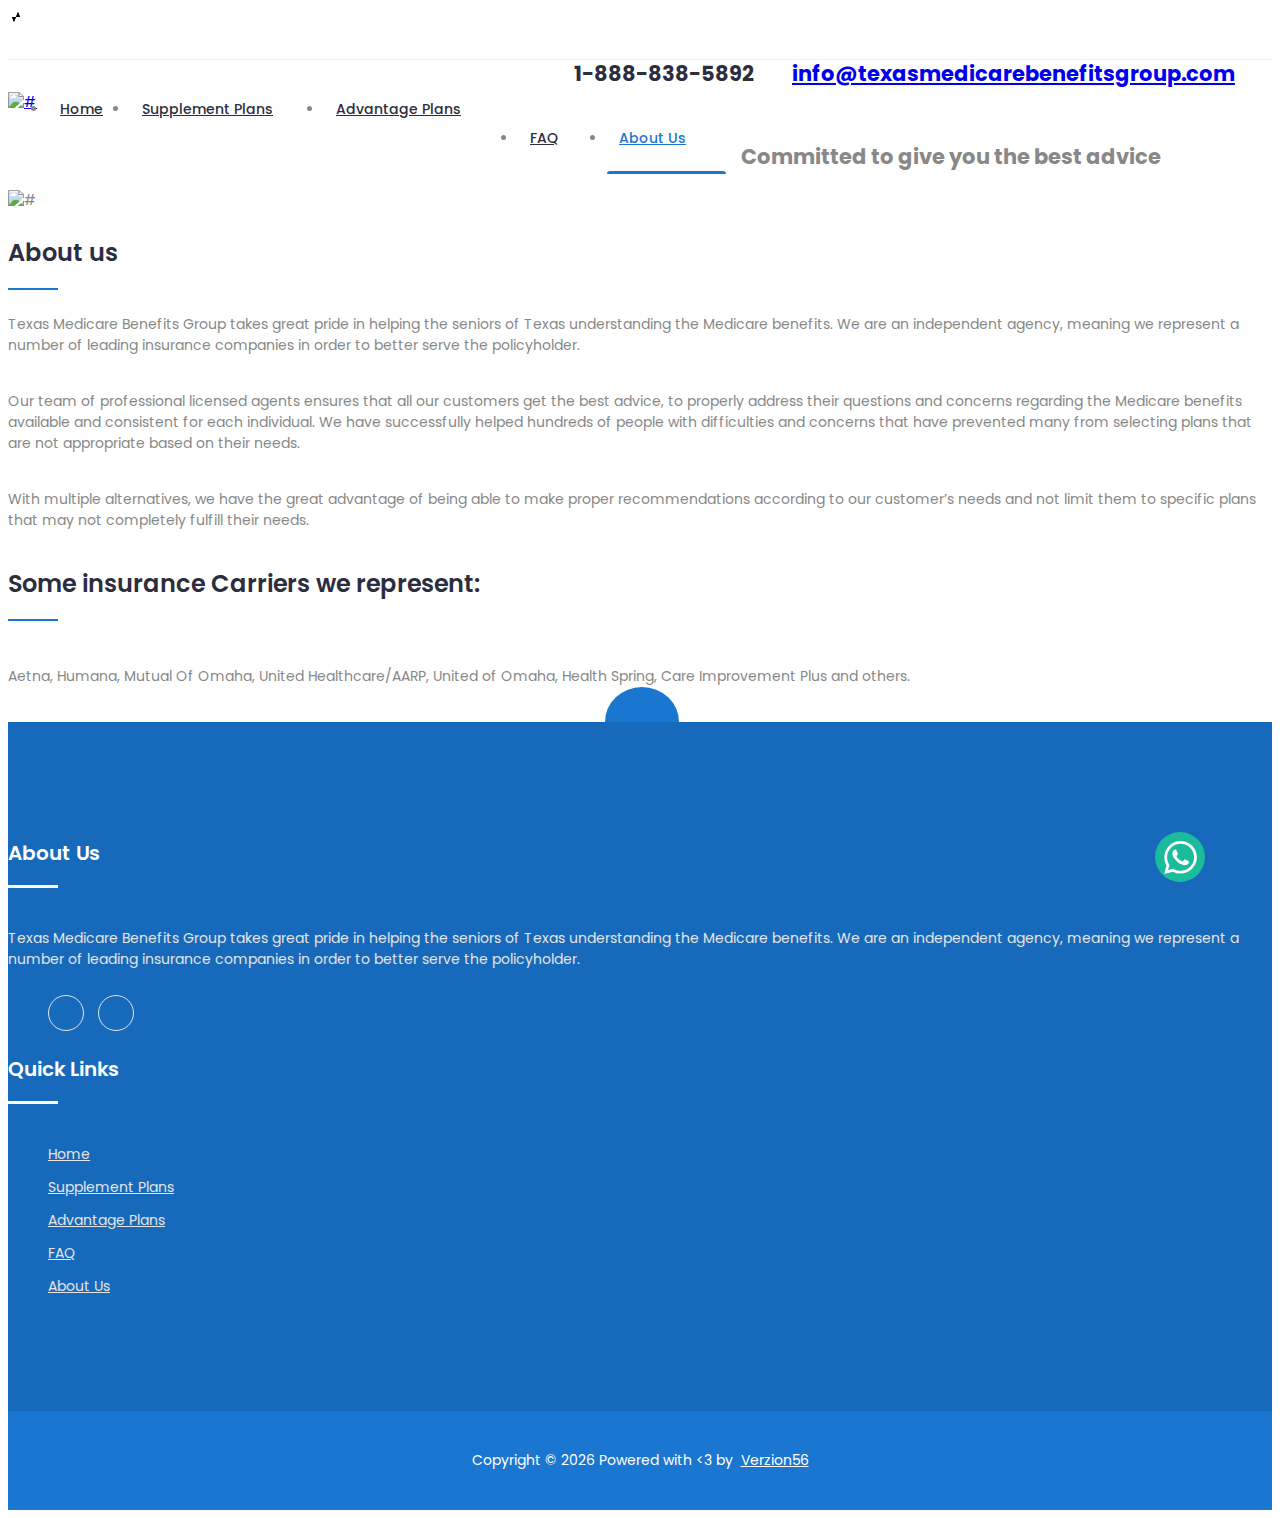
==== about.html @ f4c3b527 "sections on diferent tabs" ====
<!DOCTYPE html>
<html lang="en" dir="ltr">
<!doctype html>
<html class="no-js" lang="zxx">
  <head>
  <!-- Meta Tags -->
  <meta charset="utf-8">
  <meta http-equiv="X-UA-Compatible" content="IE=edge">
  <meta name="keywords" content="Site keywords here">
  <meta name="description" content="">
  <meta name='copyright' content=''>
  <meta name="viewport" content="width=device-width, initial-scale=1, shrink-to-fit=no">

  <!-- Title -->
  <title>Texas Texas Medicare Benefits Group</title>

  <!-- Favicon -->
  <link rel="icon" href="img/favicon.png">

  <!-- Google Fonts -->
  <link
  	href="https://fonts.googleapis.com/css?family=Poppins:200i,300,300i,400,400i,500,500i,600,600i,700,700i,800,800i,900,900i&display=swap"
  	rel="stylesheet">

  <!-- Bootstrap CSS -->
  <link rel="stylesheet" href="css/bootstrap.min.css">
  <!-- Nice Select CSS -->
  <link rel="stylesheet" href="css/nice-select.css">
  <!-- Font Awesome CSS -->
  <link rel="stylesheet" href="css/font-awesome.min.css">
  <!-- icofont CSS -->
  <link rel="stylesheet" href="css/icofont.css">
  <!-- Slicknav -->
  <link rel="stylesheet" href="css/slicknav.min.css">
  <!-- Owl Carousel CSS -->
  <link rel="stylesheet" href="css/owl-carousel.css">
  <!-- Datepicker CSS -->
  <link rel="stylesheet" href="css/datepicker.css">
  <!-- Animate CSS -->
  <link rel="stylesheet" href="css/animate.min.css">
  <!-- Magnific Popup CSS -->
  <link rel="stylesheet" href="css/magnific-popup.css">

  <!-- Medipro CSS -->
  <link rel="stylesheet" href="css/normalize.css">
  <link rel="stylesheet" href="style.css">
  <link rel="stylesheet" href="css/responsive.css">

  <script async defer crossorigin="anonymous" src="https://connect.facebook.net/es_LA/sdk.js#xfbml=1&version=v8.0" nonce="Qm8YXQOU"></script>
  <script src="https://cdn.jsdelivr.net/npm/sweetalert2@9"></script>
  </head>

  <body>
    <div id="fb-root"></div>

    <!-- Preloader -->
    <div class="preloader">
      <div class="loader">
        <div class="loader-outter"></div>
        <div class="loader-inner"></div>

        <div class="indicator">
          <svg width="16px" height="12px">
            <polyline id="back" points="1 6 4 6 6 11 10 1 12 6 15 6"></polyline>
            <polyline id="front" points="1 6 4 6 6 11 10 1 12 6 15 6"></polyline>
          </svg>
        </div>
      </div>
    </div>
    <!-- End Preloader -->
    <header class="header">
      <!-- Topbar -->
      <div class="topbar">
        <div class="container">
          <div class="row text-center">
            <div class="col-lg-6 offset-lg-3 col-md-6 offset-md-3 col-12 pt-2">
              <!-- Top Contact -->
              <ul class="top-contact">
                <li style="font-size:21px;"><i class="fa fa-lg fa-phone"></i><b>1-888-838-5892</b></li>
                <li><i class="fa fa-lg fa-envelope"></i><a href="mailto:info@texasmedicarebenefitsgroup.com " style="font-size:21px;"><b> info@texasmedicarebenefitsgroup.com</b></a></li>
                <li><a href="https://www.facebook.com/Texas-Medicare-Benefits-Group-342678559274403/?ref=hl" target="_blank"><i class="fa fa-lg fa-facebook"></i></li></a>
              </ul>
              <!-- End Top Contact -->
            </div>
          </div>
        </div>
      </div>
      <!-- End Topbar -->

      <a class="floating-button" target="_blank"
          href="https://api.whatsapp.com/send?phone=+1956-299-5557&text=Hi, i would like to get more information about texas medicare benefits group">

          <svg xmlns="http://www.w3.org/2000/svg" viewBox="-23 -21 682 682.667">
              <path
                  d="M544.387 93.008C484.512 33.063 404.883.035 320.05 0 145.246 0 2.98 142.262 2.91 317.113c-.024 55.895 14.577 110.457 42.331 158.551L.25 640l168.121-44.102c46.324 25.27 98.477 38.586 151.55 38.602h.134c174.785 0 317.066-142.273 317.132-317.133.036-84.742-32.921-164.418-92.8-224.36zM320.05 580.94h-.11c-47.296-.02-93.683-12.73-134.16-36.742l-9.62-5.715-99.766 26.172 26.628-97.27-6.27-9.972c-26.386-41.969-40.32-90.476-40.296-140.281.055-145.332 118.305-263.57 263.7-263.57 70.406.023 136.59 27.476 186.355 77.3s77.156 116.051 77.133 186.485C583.582 462.69 465.34 580.94 320.05 580.94zm144.586-197.418c-7.922-3.968-46.883-23.132-54.149-25.78-7.258-2.645-12.547-3.962-17.824 3.968-5.285 7.93-20.469 25.781-25.094 31.066-4.625 5.29-9.242 5.953-17.168 1.985-7.925-3.965-33.457-12.336-63.726-39.332-23.555-21.012-39.457-46.961-44.082-54.89-4.617-7.938-.04-11.813 3.476-16.173 8.578-10.652 17.168-21.82 19.809-27.105 2.644-5.29 1.32-9.918-.664-13.883-1.977-3.965-17.824-42.969-24.426-58.84-6.437-15.445-12.965-13.36-17.832-13.601-4.617-.231-9.902-.278-15.187-.278-5.282 0-13.868 1.98-21.133 9.918-7.262 7.934-27.73 27.102-27.73 66.106s28.394 76.683 32.355 81.972c3.96 5.29 55.879 85.328 135.367 119.649 18.906 8.172 33.664 13.043 45.176 16.695 18.984 6.031 36.254 5.18 49.91 3.14 15.226-2.277 46.879-19.171 53.488-37.68 6.602-18.51 6.602-34.374 4.617-37.683-1.976-3.304-7.261-5.285-15.183-9.254zm0 0" />
          </svg>
          <span class="text-send">Send via whatsapp!</span>
      </a>

      <!-- Header Inner -->
      <div class="header-inner">
        <div class="container">
          <div class="inner">
            <div class="row">
              <div class="col-lg-2 col-md-2 col-12">
                <!-- Start Logo -->
                <div class="logo">
                  <a href="index.html"><img src="img/logo.png" alt="#"></a>
                </div>
                <!-- End Logo -->
                <!-- Mobile Nav -->
                <div class="mobile-nav"></div>
                <!-- End Mobile Nav -->
              </div>
              <div class="col-lg-10 col-md-10 col-12">
                <!-- Main Menu -->
                <div class="main-menu">
                  <nav class="navigation">
                    <ul class="nav menu text-center">
                      <li><a href="index.html">Home</a>
                      </li>
                      <li><a href="supplement.html" style="width: 155px;">Supplement Plans</a></li>
                      <li><a href="advantage.html" style="width: 155px;">Advantage Plans</a></li>
                      <li><a href="faq.html" style="width: 50px;">FAQ</a></li>
                      <li class="active"><a href="about.html" style="width: 95px;">About Us</a></li>
                      <div class="col-lg-2 col-12">
                        <div class="get-quote text-right">
                          <a href="contact.html" class="btn">Contact</a>
                        </div>
                      </div>
                    </ul>
                  </nav>
                </div>
                <!--/ End Main Menu -->
              </div>

            </div>
          </div>
        </div>
      </div>
      <!--/ End Header Inner -->
    </header>
    <!-- End Header Area -->


  	<div id="about-us"></div>
  	<!-- Start Why choose -->
  	<section class="why-choose section bg-light">
  		<div class="container">
  			<div class="row">
  				<div class="col-lg-12">
  					<div class="section-title">
  						<h2>Committed to give you the best advice</h2>
  						<img src="img/section-img.png" alt="#">
  					</div>
  				</div>
  			</div>
  			<div class="row">
  				<div class="col-lg-6 col-12">
  					<!-- Start Choose Left -->
  					<div class="choose-left">
  						<h3>About us</h3>
  						<p class="text-justify">Texas Medicare Benefits Group takes great pride in helping the seniors
  							of Texas understanding the Medicare benefits. We are an independent agency, meaning we
  							represent a number of leading insurance companies in order to better serve the policyholder.
  						</p>
  						<p class="text-justify">Our team of professional licensed agents ensures that all our customers
  							get the best advice, to properly address their questions and concerns regarding the Medicare
  							benefits available and consistent for each individual. We have successfully helped hundreds
  							of people with difficulties and concerns that have prevented many from selecting plans that
  							are not appropriate based on their needs.</p>
  						<p class="text-justify">With multiple alternatives, we have the great advantage of being able to
  							make proper recommendations according to our customer’s needs and not limit them to specific
  							plans that may not completely fulfill their needs.</p>
  						<p>
  							<h3>Some insurance Carriers we represent: </h3><br>
  							Aetna, Humana, Mutual Of Omaha, United Healthcare/AARP, United of Omaha, Health Spring, Care
  							Improvement Plus and others.
  						</p>
  					</div>
  					<!-- End Choose Left -->
  				</div>
  				<div class="col-lg-6 col-12">
  					<!-- Start Choose Rights -->
  					<div class="choose-right">
  						<div class="video-image">
  							<!-- Video Animation -->
  							<div class="promo-video">
  								<div class="waves-block">
  									<div class="waves wave-1"></div>
  									<div class="waves wave-2"></div>
  									<div class="waves wave-3"></div>
  								</div>
  							</div>
  							<!--/ End Video Animation -->
  							<a href="https://www.facebook.com/plugins/post.php?href=https%3A%2F%2Fwww.facebook.com%2Fpermalink.php%3Fstory_fbid%3D1431964463679135%26id%3D342678559274403&show_text=false&width=552&height=309&appId"
  								class="video video-popup mfp-iframe"><i class="fa fa-play"></i></a>
  						</div>
  					</div>
  					<!-- End Choose Rights -->
  				</div>
  			</div>
  		</div>
  	</section>
  	<!--/ End Why choose -->
    <!-- Footer Area -->
    <footer id="footer" class="footer ">
      <!-- Footer Top -->
      <div class="footer-top">
        <div class="container">
          <div class="row">
            <div class="col-lg-4 offset-md-1 col-md-6 col-12">
              <div class="single-footer">
                <h2>About Us</h2>
                <p class="text-justify">Texas Medicare Benefits Group takes great pride in helping the
                  seniors of Texas
                  understanding the Medicare benefits. We are an independent agency, meaning we represent
                  a number of leading insurance companies in order to better serve the policyholder.</p>
                <!-- Social -->
                <ul class="social">
                  <li><a href="https://www.facebook.com/Texas-Medicare-Benefits-Group-342678559274403/?ref=hl"
                      target="_blank"><i class="fa fa-lg fa-facebook"></i></a></li>
                  <li><a href="https://twitter.com/MedicareBen" target="_blank"><i
                        class="fa fa-lg fa-twitter"></i></li></a></li>
                </ul>
                <!-- End Social -->
              </div>
            </div>
            <div class="col-lg-4 offset-md-1 col-md-4 col-12">
              <div class="single-footer f-link">
                <h2>Quick Links</h2>
                <div class="row">
                  <div class="col-lg-10 col-md-10 ml-3 col-12">
                    <ul>
                      <li class="active"><a href="index.hml">Home</a>
                      </li>
                      <li><a href="supplement.html">Supplement Plans</a></li>
                      <li><a href="advantage.html">Advantage Plans</a></li>
                      <li><a href="faq.html">FAQ</a></li>
                      <li><a href="about.html">About Us</a></li>
                    </ul>
                  </div>
                </div>
              </div>
            </div>
          </div>
        </div>
      </div>
      <!--/ End Footer Top -->
      <!-- Copyright -->
      <div class="copyright">
        <div class="container">
          <div class="row">
            <div class="col-lg-12 col-md-12 col-12">
              <div class="copyright-content">
                <p>
                    <!-- Link back to Colorlib can't be removed. Template is licensed under CC BY 3.0. -->
                    Copyright &copy;
                    <script>
                        document.write(new Date().getFullYear());
                    </script> Powered with <3 by <a href="https://56kz.github.io/#contact" target="_blank">Verzion56</a>
                </p>
              </div>
            </div>
          </div>
        </div>
      </div>
      <!--/ End Copyright -->
    </footer>
    <!--/ End Footer Area -->

    <!-- jquery Min JS -->
    <script src="js/jquery.min.js"></script>
    <!-- jquery Migrate JS -->
    <script src="js/jquery-migrate-3.0.0.js"></script>
    <!-- jquery Ui JS -->
    <script src="js/jquery-ui.min.js"></script>
    <!-- Easing JS -->
    <script src="js/easing.js"></script>
    <!-- Color JS -->
    <script src="js/colors.js"></script>
    <!-- Popper JS -->
    <script src="js/popper.min.js"></script>
    <!-- Bootstrap Datepicker JS -->
    <script src="js/bootstrap-datepicker.js"></script>
    <!-- Jquery Nav JS -->
    <script src="js/jquery.nav.js"></script>
    <!-- Slicknav JS -->
    <script src="js/slicknav.min.js"></script>
    <!-- ScrollUp JS -->
    <script src="js/jquery.scrollUp.min.js"></script>
    <!-- Niceselect JS -->
    <script src="js/niceselect.js"></script>
    <!-- Tilt Jquery JS -->
    <script src="js/tilt.jquery.min.js"></script>
    <!-- Owl Carousel JS -->
    <script src="js/owl-carousel.js"></script>
    <!-- counterup JS -->
    <script src="js/jquery.counterup.min.js"></script>
    <!-- Steller JS -->
    <script src="js/steller.js"></script>
    <!-- Wow JS -->
    <script src="js/wow.min.js"></script>
    <!-- Magnific Popup JS -->
    <script src="js/jquery.magnific-popup.min.js"></script>
    <!-- Counter Up CDN JS -->
    <script src="http://cdnjs.cloudflare.com/ajax/libs/waypoints/2.0.3/waypoints.min.js"></script>
    <!-- Bootstrap JS -->
    <script src="js/bootstrap.min.js"></script>
    <!-- Main JS -->
    <script src="js/main.js"></script>
  </body>
</html>
---- style.css ----
/* =====================================
Template Name: 	Mediplus.
Author Name: Naimur Rahman
Website: http://wpthemesgrid.com/
Description: Mediplus - Doctor HTML Template.
Version:	1.1
========================================*/
/*======================================
[ CSS Table of contents ]
* Global CSS
* Header CSS
	+ Topbar
	+ Logo
	+ Widget
	+ Main Menu
	+ Search
* Hero Slider CSS
* Schedule CSS
* Feautes CSS
* Fun Facts CSS
* Why Choose CSS
* Call to Action CSS
* Portfolio CSS
	+ Portfolio Single CSS
* Services CSS
* Testimonials CSS
* Departments CSS
* Pricing Table CSS
* Clients CSS
* Team CSS
	+ Single Team
* Blog CSS
	+ Latest Blog CSS
	+ Blog Single CSS
	+ Blog Sidebar CSS
* Appointment CSS
* Login CSS
* Register CSS
* Faq CSS
* Contact Us CSS
* Error 404 CSS
* Mail Success CSS
* Newsletter CSS
* Doctor Calendar CSS
* About Us CSS
* Footer CSS
========================================*/
/*=============================
	Global CSS
===============================*/
.floating-button {
    width: 50px;
    height: 50px;
    border-radius: 25px;
    background: #1abc9c;
    /* flexbox centraliza o icone */
    display: flex;
    align-items: center;
    justify-content: center;
    /* position */
    position: fixed;
    bottom: 18px;
    right: 75px;
    /* transition usado no efeito do hover */
    transition: .2s;
    z-index: 10;
}

.floating-button svg {
    /* deixa o icone em cima do texto */
    width: 35px;
    height: 35px;
    position: relative;
    z-index: 10;
    fill: #fff;
}

.floating-button:hover {
    /* faz o efeito do hover do botão */
    transform: translateY(-4px);
    /* remove o sublinhado */
    text-decoration: none;
}

.floating-button .text-send {
    /* tamanho e altura do texto */
    height: 30px;
    width: 10px;
    /* esconde texto */
    visibility: hidden;
    opacity: 0;
    /* position */
    position: absolute;
    right: 30px;
    /* flexbox centraliza o texto */
    display: flex;
    align-items: center;
    /* estilo */
    font-size: 13px;
    padding-left: 15px;
    border-radius: 15px;
    background: #1abc9c;
    color: #fff;
    /* transition usado no efeito do hover */
    transition: .2s;
    /* nao deixa o texto passar em cima do icone no menu */
    overflow: hidden;
    /* nao quebra o texto */
    white-space: nowrap;
}

.floating-button:hover .text-send {
    /* mostra o texto */
    visibility: visible;
    opacity: 1;
    /* aumenta o tamanho do container do texto */
    width: 150px;
}

body{
    font-family: 'Poppins', sans-serif;
	font-weight: 400;
	font-size:14px;
	color:#888;
}
.pro-features {
	position: fixed;
	right: -300px;
	width: 300px;
	height: auto;
	line-height: 46px;
	font-size: 14px;
	background: #fff;
	text-align: left;
	color: #333;
	top: 50%;
	transform:translateY(-50%);
	box-shadow: -4px 0px 5px #00000036;
	color: #fff;
	z-index: 9999;
	padding:20px 30px 30px 30px;
	-webkit-transition:all 0.4s ease;
	-moz-transition:all 0.4s ease;
	transition:all 0.4s ease;
}
.pro-features.active{
	right:0;
}
.pro-features li.big-title {
	font-weight: 600;
	color: #1A76D1;
	font-size: 15px;
}
.pro-features li.title {
	font-weight: 600;
	color: #1A76D1;
	font-size: 15px;
}
.pro-features .button{}
.pro-features .button .btn {
	width: 100%;
	text-align: center;
	margin-top: 8px;
	display: inline-block;
	float: left;
	font-size: 13px;
	width: 100%;
	text-transform: capitalize;
}
.pro-features li {
	color: #333;
	margin: 0;
	padding: 0;
	line-height: 22px;
	margin-bottom: 10px;
}
.get-pro {
	position: absolute;
	left: -80px;
	width:80px;
	height: 45px;
	line-height: 45px;
	font-size: 14px;
	border-radius: 5px 0 0 5px;
	background: #1A76D1;
	text-align: center;
	color: #fff;
	top: 0;
	cursor: pointer;
	box-shadow: -4px 0px 5px #00000036;
}
.get-pro:hover{

}
#scrollUp {
	bottom: 15px;
	right: 15px;
	padding: 10px 20px;
	background: #1a76d1;
	color: #fff;
	font-size: 25px;
	width: 45px;
	height: 45px;
	text-align: center;
	line-height: 45px;
	padding: 0;
	border-radius: 3px;
	box-shadow: 0px 0px 10px #00000026;
}
#scrollUp:hover{
	background:#2C2D3F;
}
/* Color Plate */
.color-plate {
	position: fixed;
	display: block;
	z-index: 99998;
	padding: 20px;
	width: 245px;
	background: #fff;
	right: -245px;
	text-align: left;
	top: 30%;
	-webkit-transition:all 0.4s ease;
	-moz-transition:all 0.4s ease;
	transition:all 0.4s ease;
	-webkit-box-shadow: -3px 0px 25px -2px rgba(0, 0, 0, 0.2);
	-moz-box-shadow: -3px 0px 25px -2px rgba(0, 0, 0, 0.2);
	box-shadow: -3px 0px 25px -2px rgba(0, 0, 0, 0.2);
}
.color-plate.active{
	right:0;
}
.color-plate .color-plate-icon {
	position: absolute;
	left: -48px;
	width: 48px;
	height: 45px;
	line-height: 45px;
	font-size: 21px;
	border-radius: 5px 0 0 5px;
	background: #1A76D1;
	text-align: center;
	color: #fff !important;
	top: 0;
	cursor: pointer;
	box-shadow: -4px 0px 5px #00000036;
}
.color-plate h4 {
	display: block;
	font-size: 15px;
	margin-bottom: 5px;
	font-weight: 500;
}
.color-plate p {
	font-size: 13px;
	margin-bottom: 15px;
	line-height: 20px;
}
.color-plate span {
	width: 42px;
	height: 35px;
	border-radius: 0;
	cursor: pointer;
	display: inline-block;
	margin-right: 3px;
}
.color-plate span:hover{
	cursor:pointer;
}
.color-plate span.color1{
	background:#1A76D1;
}
.color-plate span.color2{
	background:#2196F3;
}
.color-plate span.color3{
	background:#32B87D;
}
.color-plate span.color4{
	background:#FE754A;
}
.color-plate span.color5{
	background:#F82F56;
}
.color-plate span.color6{
	background:#01B2B7;
}
.color-plate span.color7{
	background:#6c5ce7;
}
.color-plate span.color8{
	background:#85BA46;
}
.color-plate span.color9{
	background:#273c75;
}
.color-plate span.color10{
	background:#FD7272;
}
.color-plate span.color11{
	background:#badc58;
}
.color-plate span.color12{
	background:#44ce6f;
}
/*=============================
	End Global CSS
===============================*/

/*===================
	Start Header CSS
=====================*/
.header{
	background-color:#fff;
	position:relative;
}
.header .navbar-collapse{
	padding:0;
}
/* Topbar */
.header .topbar{
	background-color:#fff;
	border-bottom:1px solid #eee;
}
.header .topbar{
	padding:15px 0;
}
.header .top-link{
	float:left;
}
.header .top-link li{
	display:inline-block;
	margin-right:15px;
}
.header .top-link li:last-child{
	margin-right:0px;
}
.header .top-link li a{
	color:#2C2D3F;
	font-size:14px;
	font-weight:400;
}
.header .top-link li:hover a{
	color:#1A76D1;
}
.header .top-contact{
	float:right;
}
.header .top-contact li{
	display:inline-block;
	margin-right:25px;
	color:#2C2D3F;
}
.header .top-contact li:last-child{
	margin-right:0;
}
.header .top-contact li a{
	font-size:14px;
}
.header .top-contact li a:hover{
	color:#1A76D1;
}
.header .top-contact li i{
	color:#1A76D1;
	margin-right:8px;
}
.header .header-inner {
	background:#fff;
	z-index:999;
	width:100%;
}
.get-quote{
	margin-top:12px;
}
.get-quote .btn{
	color:#fff;
}
.header .logo {
	float: left;
	margin-top: 18px;
}
.header .navbar {
	background: none;
	box-shadow: none;
	border: none;
	margin: 0;
	height: 0px;
	min-height: 0px;
}
.header .nav li{
	margin-right: 15px;
    float: left;
	position:relative;
}
.header .nav li:last-child{
	margin:0;
}
.header .nav li a {
	color: #2C2D3F;
	font-size: 14px;
	font-weight: 500;
	text-transform: capitalize;
	padding: 25px 12px;
	position: relative;
	display: inline-block;
	position:relative;
}
.header .nav li a::before {
	position: absolute;
	content: "";
	left: 0;
	bottom: 0;
	height: 3px;
	width:0%;
	background: #1A76D1;
	border-radius: 5px 5px 0 0;
	opacity:0;
	visibility:hidden;
	-webkit-transition:all 0.4s ease;
	-moz-transition:all 0.4s ease;
	transition:all 0.4s ease;
}
.header .nav li.active a:before{
	opacity:1;
	visibility:visible;
	width: 100%;
}
.header .nav li.active a{
	color:#1A76D1;
}
.header .nav li:hover a:before{
	opacity:1;
	width: 100%;
	visibility:visible;
}
.header .nav li:hover a{
	color:#1a76d1;
}
.header .nav li a i {
	display: inline-block;
	margin-left: 1px;
	font-size: 13px;
}
/* Middle Header */
.header.style2 .header-inner {
	border-top: 1px solid #eee;
}
.header.style2 .logo {
	margin-top:6px;
}
.header .middle-header {
	background: #fff;
	padding: 20px 0px;
}
.header .widget-main{
	float:right;
}
.header.style2 .get-quote {
	margin-top: 0;
}
.header .single-widget {
	position: relative;
	float: left;
	margin-right: 30px;
	padding-left: 55px;
}
.header .single-widget:last-child{
	margin:0;
}
.header .single-widget .logo{
	margin:0;
	padding:0;
	margin-top: 7px;
}
.header .single-widget i {
	position: absolute;
	left: 0;
	top: 6px;
	height: 40px;
	width: 40px;
	line-height: 40px;
	color: #fff;
	background: #1A76D1;
	border-radius: 4px;
	text-align: center;
	font-size: 15px;
}
.header .single-widget h4 {
	font-size: 15px;
	font-weight: 500;
}
.header .single-widget p {
	margin-bottom: 5px;
	text-transform: capitalize;
}
.header .single-widget.btn{
	margin-left:0;
}
/* Dropdown Menu */
.header .nav li .dropdown {
	background: #fff;
	width: 220px;
	position: absolute;
	left:-20px;
	top: 100%;
	z-index: 999;
	-webkit-box-shadow: 0px 3px 5px rgba(0, 0, 0, 0.2);
	-moz-box-shadow: 0px 3px 5px rgba(0, 0, 0, 0.2);
	box-shadow: 0px 3px 5px #3333334d;
	transform-origin: 0 0 0;
	transform: scaleY(0.2);
	-webkit-transition: all 0.3s ease 0s;
	-moz-transition: all 0.3s ease 0s;
	transition: all 0.3s ease 0s;
	opacity: 0;
	visibility: hidden;
	top: 74px;
	border-left:3px solid #2889e4;
}
.header .nav li:hover .dropdown{
	opacity:1;
	visibility:visible;
	transform:translateY(0px);
}
.header .nav li .dropdown li{
	float:none;
	margin:0;
	border-bottom:1px dashed #eee;
}
.header .nav li .dropdown li:last-child{
	border:none;
}
.header .nav li .dropdown li a {
	padding: 12px 15px;
	color: #666;
	display: block;
	font-weight: 400;
	text-transform: capitalize;
	background: transparent;
	-webkit-transition:all 0.2s ease;
	-moz-transition:all 0.2s ease;
	transition:all 0.2s ease;
}
.header .nav li .dropdown li a:before{
	display:none;
}
.header .nav li .dropdown li:last-child a{
	border-bottom:0px;
}
.header .nav li .dropdown li:hover a{
	color:#1A76D1;
}
.header .nav li .dropdown li a:hover{
	border-color:transparent;
}
/* Right Bar */
.header.style2 .main-menu{
	display:inline-block;
	float:left;
}
.header .right-bar {
	float: right;
}
.header .right-bar {
	padding-top:20px;
}
.header .right-bar {
	display: inline-block;
}
.header .right-bar a {
	color: #fff;
	height: 35px;
	width: 35px;
	line-height: 35px;
	text-align: center;
	background: #1a76d1;
	border-radius: 4px;
	display: block;
	font-size: 12px;
}
.header .right-bar li a:hover{
	color:#fff;
	background:#27AE60;
}
.header .search-top.active .search i:before{
	content:"\eee1";
	font-size:15px;
}
/* Search */
.header .search-form {
	position: absolute;
	right: 0;
	z-index: 9999;
	opacity: 0;
	visibility: hidden;
	-webkit-transition: all 0.4s ease;
	-moz-transition: all 0.4s ease;
	transition: all 0.4s ease;
	top: 74px;
	box-shadow: 0px 0px 10px #0000001c;
	border-radius: 4px;
	overflow: hidden;
	transform:scale(0);
}
.header .search-top.active .search-form {
	opacity:1;
	visibility:visible;
	transform:scale(1);
}
.header .search-form input {
	width: 282px;
	height: 50px;
	line-height: 50px;
	padding: 0 70px 0 20px;
	-webkit-transition: all 0.4s ease;
	-moz-transition: all 0.4s ease;
	transition: all 0.4s ease;
	border-radius: 3px;
	border: none;
	background: #fff;
	color: #2C2D3F;
}
.header .search-form button {
	position: absolute;
	right: 0;
	height: 50px;
	top: 0;
	width: 50px;
	background: #1A76D1;
	border: none;
	color: #fff;
	border-radius: 0 4px 4px 0;
	border-left:1px solid transparent;
}
.header .search-form button:hover{
	background:#fff;
	color:#1A76D1;
	border-color:#e6e6e6;
}
/* Header Sticky */
.header.sticky .header-inner{
	position:fixed;
	z-index:999;
	top:0;
	left:0;
	bottom:initial;
	-webkit-transition:all 0.4s ease;
	-moz-transition:all 0.4s ease;
	transition:all 0.4s ease;
	animation: fadeInDown 0.5s both 0.1s;
	box-shadow:0px 0px 13px #00000054;
}
/*=========================
	End Header CSS
===========================*/

/*===========================
	Start Hero Area CSS
=============================*/
.slider .single-slider {
	height: 600px;
	background-size: cover;
	background-position: center;
	background-repeat:no-repeat;
}
.slider .single-slider .text{
	margin-top:120px;
}
.slider.index2 .single-slider .text{
	margin-top:150px;
}
.slider .single-slider h1 {
	color: #2C2D3F;
	font-size: 38px;
	font-weight: 700;
	margin: 0;
	padding: 0;
	line-height: 42px;
}
.slider .single-slider h1 span{
	color:#1a76d1;
}
.slider .single-slider p {
	color: #2C2D3F;
	margin-top: 27px;
	font-weight: 400;
}
.slider .single-slider .button{
	margin-top:30px;
}
.slider .single-slider .btn{
	color:#fff;
	background:#1a76d1;
	font-weight:500;
	display:inline-block;
	margin:0;
	margin-right:10px;
}
.slider .single-slider .btn:last-child{
	margin:0;
}
.slider .single-slider .btn.primary{
	background:#2C2D3F;
	color:#fff;
}
.slider .single-slider .btn.primary:before{
	background:#1A76D1;
}
.slider .owl-carousel .owl-nav {
	margin: 0;
    position: absolute;
    top: 50%;
    width: 100%;
	margin-top:-25px;
}
.slider .owl-carousel .owl-nav div {
	height: 50px;
	width: 50px;
	line-height: 50px;
	text-align: center;
	background: #1A76D1;
	color: #fff;
	font-size: 26px;
	position: absolute;
	margin: 0;
	-webkit-transition: all 0.4s ease;
	-moz-transition: all 0.4s ease;
	transition: all 0.4s ease;
	padding: 0;
	border-radius: 50%;
}
.slider .owl-carousel .owl-nav div:hover{
	background:#2C2D3F;
	color:#fff;
}
.slider .owl-carousel .owl-controls .owl-nav .owl-prev{
	left:20px;
}
.slider .owl-carousel .owl-controls .owl-nav .owl-next{
	right:20px;
}

/* Slider Animation */
.owl-item.active .single-slider h1{
    animation: fadeInUp 1s both 0.6s;
}
.owl-item.active .single-slider p{
    animation: fadeInUp 1s both 1s;
}
.owl-item.active .single-slider .button{
    animation: fadeInDown 1s both 1.5s;
}
/*===========================
	End Hero Area CSS
=============================*/

/*=============================
	Start Schedule CSS
===============================*/
.schedule {
	background: #fff;
	margin: 0;
	padding: 0;
	height: 230px;
}
.schedule .schedule-inner {
	position: relative;
	transform: translateY(-50%);
	z-index:9;
}
.schedule .single-schedule {
	position: relative;
	text-align: left;
	z-index:3;
	border-radius:5px;
	background:#1A76D1;
	 -webkit-transition: all .3s ease-out 0s;
    -moz-transition: all .3s ease-out 0s;
    -ms-transition: all .3s ease-out 0s;
    -o-transition: all .3s ease-out 0s;
    transition: all .3s ease-out 0s;
}
.schedule .single-schedule .inner {
	overflow:hidden;
	position: relative;
	padding:30px;
	z-index:2;
}
.schedule .single-schedule:before{
	position: absolute;
    z-index: -1;
    content: '';
    bottom: -10px;
    left: 0;
    right: 0;
    margin: 0 auto;
    width: 80%;
    height: 90%;
    background:#1A76D1;
    opacity: 0;
    filter: blur(10px);
    -webkit-transition: all .3s ease-out 0s;
    -moz-transition: all .3s ease-out 0s;
    -ms-transition: all .3s ease-out 0s;
    -o-transition: all .3s ease-out 0s;
    transition: all .3s ease-out 0s;
}
.schedule .single-schedule:hover:before{
	opacity: 0.8;
}
.schedule .single-schedule:hover{
	transform: translateY(-5px);
}
.schedule .single-schedule .icon i{
	position: absolute;
	font-size: 110px;
	color: #fff;
	 -webkit-transition: all .3s ease-out 0s;
    -moz-transition: all .3s ease-out 0s;
    -ms-transition: all .3s ease-out 0s;
    -o-transition: all .3s ease-out 0s;
    transition: all .3s ease-out 0s;
	z-index:-1;
	visibility:visible;
	opacity:0.2;
	right: -25px;
	bottom: -30px;
}
.schedule .single-schedule span{
	display:block;
	color:#fff;
}
.schedule .single-schedule h4{
	font-size: 20px;
	font-weight:600;
	display:inline-block;
	text-transform:capitalize;
	color:#fff;
	margin-top:13px;
}
.schedule .single-schedule p{
	color:#fff;
	margin-top:22px;
}
.schedule .single-schedule a {
	color: #fff;
	margin-top: 25px;
	font-weight: 500;
	display: inline-block;
	position: relative;
}
.schedule .single-schedule a:before{
	position:absolute;
	content:"";
	left:0;
	bottom:0;
	height:1px;
	width:0%;
	background:#fff;
	-webkit-transition:all 0.4s ease;
	-moz-transition:all 0.4s ease;
	transition:all 0.4s ease;
}
.schedule .single-schedule a:hover:before{
	width:100%;
	width:100%;
}
.schedule .single-schedule a i{
	margin-left:10px;
}
.schedule .single-schedule .time-sidual{

}
.schedule .single-schedule .time-sidual{
	overflow:hidden;
	margin-top:17px;
}
.schedule .single-schedule .time-sidual li {
	display: block;
	color: #fff;
	width: 100%;
	margin-bottom:3px;
}
.schedule .single-schedule .time-sidual li:last-child{
	margin:0;
}
.schedule .single-schedule .time-sidual li span{
	display:inline-block;
	float:right;
}
.schedule .single-schedule .day-head .time {
	font-weight: 400;
	float: right;
}
/*=============================
	End Schedule CSS
===============================*/

/*=============================
	Start Feautes CSS
===============================*/
.Feautes{
	padding-top:0;
}
.Feautes.index2{
	padding-top:100px;
}
.Feautes.testimonial-page{
	padding-top:100px;
}
.Feautes .single-features{
	text-align:center;
	position:relative;
	padding:10px 20px;
}
.Feautes .single-features::before {
	position: absolute;
	content: "";
	right: -72px;
	top: 60px;
	width: 118px;
	border-bottom: 3px dotted #1a76d1;
}
.Feautes .single-features.last::before{
	display:none;
}
.Feautes .single-features .signle-icon{
	position:relative;
}
.Feautes .single-features .signle-icon i{
	font-size:50px;
	color:#1a76d1;
	position:absolute;
	left:50%;
	margin-left:-50px;
	top:0;
	height:100px;
	width:100px;
	line-height:100px;
	text-align:center;
	border:1px solid #dddddd;
	border-radius:100%;
	-webkit-transition:all 0.4s ease;
	-moz-transition:all 0.4s ease;
	transition:all 0.4s ease;
}
.Feautes .single-features:hover .signle-icon i{
	background:#1A76D1;
	color:#fff;
	border-color:transparent;
}
.Feautes .single-features h3{
	padding-top: 128px;
	color:#2C2D3F;
	font-weight:600;
	font-size:21px;
}
.Feautes .single-features p {
	margin-top: 20px;
}
/*=============================
	End Feautes CSS
===============================*/

/*=======================
	Start Fun Facts CSS
=========================*/
.fun-facts{
	position:relative;
}
.fun-facts.section{
	padding:120px 0;
}
.fun-facts{
	background:url('img/fun-bg.jpg');
	background-size:cover;
	background-repeat:no-repeat;
}
.fun-facts .single-fun {

}
.fun-facts .single-fun i {
	position: absolute;
	left: 0;
	font-size: 62px;
	color: #fff;
	height: 70px;
	width: 70px;
	line-height: 67px;
	font-size: 28px;
	text-align: center;
	padding: 0;
	margin: 0;
	border: 2px solid #fff;
	border-radius: 0px;
	top: 50%;
	margin-top: -35px;
	-webkit-transition: all 0.4s ease;
	-moz-transition: all 0.4s ease;
	transition: all 0.4s ease;
	border-radius: 50%;
}
.fun-facts .single-fun:hover i{
	color:#1A76D1;
	background:#fff;
	border-color:transparent;
}
.fun-facts .single-fun .content {
	padding-left: 80px;
}
.fun-facts .single-fun span {
	color: #fff;
	font-weight: 600;
	font-size: 30px;
	position: relative;
	display: block;
	-webkit-transition: all 0.4s ease;
	-moz-transition: all 0.4s ease;
	transition: all 0.4s eas;
	display: block;
	margin-bottom: 7px;
}
.fun-facts .single-fun p{
	color:#fff;
	font-size:15px;
}
/*===================
	End Fun Facts
=====================*/

/*===================
	Why choose CSS
=====================*/
.why-choose .choose-left h3{
	font-size:24px;
	font-weight:600;
	color:#2C2D3F;
	position:relative;
	padding-bottom:20px;
	margin-bottom:24px;
}
.why-choose .choose-left h3:before{
	position:absolute;
	content:"";
	left:0;
	bottom:0;
	height:2px;
	width:50px;
	background:#1a76d1;
}
.why-choose .choose-left p{
	margin-bottom:35px;
}
.why-choose .choose-left .list{}
.why-choose .choose-left .list li {
	color: #868686;
	margin-bottom: 12px;
}
.why-choose .choose-left .list li:last-child{
	margin-bottom:0px;
}
.why-choose .choose-left .list li i{
	height:15px;
	width:15px;
	line-height:15px;
	text-align:center;
	background:#1a76d1;
	color:#fff;
	font-size:14px;
	border-radius:100%;
	padding-left:2px;
	margin-right:16px;
}
/* Start Faq CSS */
.why-choose{
	background:#fff;
}
.why-choose .choose-right{
	height:100%;
	width:100%;
	background-image:url('img/video-bg.jpg');
	background-size:cover;
	background-position:center;
	background-repeat:no-repeat;
	position:relative;
}
.why-choose .choose-right .video {
	color: #fff;
	height: 70px;
	width: 70px;
	line-height: 70px;
	text-align: center;
	border-radius: 100%;
	position: absolute;
	left: 50%;
	top: 50%;
	margin-left: -35px;
	margin-top: -35px;
	font-size: 21px;
	background: #1a76d1;
	padding-left: 4px;
}
.why-choose .choose-right .video:hover{
	transform:scale(1.1);
}
.why-choose .video-image .waves-block .waves {
	position: absolute;
	width: 200px;
	height: 200px;
	background: #fff;
	opacity: 0;
	-ms-filter: "progid:DXImageTransform.Microsoft.Alpha(Opacity=0)";
	border-radius: 100%;
	-webkit-animation: waves 3s ease-in-out infinite;
	animation: waves 3s ease-in-out infinite;
	left: 50%;
	margin-left: -100px;
	top: 50%;
	margin-top: -100px;
}
.why-choose .video-image .waves-block .wave-1 {
    -webkit-animation-delay: 0s;
    animation-delay: 0s;
}
.why-choose .video-image .waves-block .wave-2 {
    -webkit-animation-delay: 1s;
    animation-delay: 1s;
}
.why-choose .video-image .waves-block .wave-3 {
    -webkit-animation-delay: 2s;
    animation-delay: 2s;
}
/*=======================
	End Why choose CSS
=========================*/

/*===============================
	Start Call to action CSS
=================================*/
.call-action{
	background-image:url('img/call-bg.jpg');
	background-size:cover;
	background-position:center;
	position:relative;
	background-repeat:no-repeat;
}
.call-action .content{
	text-align:center;
	padding:100px 265px;
}
.call-action .content h2{
	color:#fff;
	font-size:32px;
	font-weight:600;
	line-height:46px;
}
.call-action .content p {
	color: #fff;
	margin: 30px 0px;
	font-size: 15px;
}
.call-action .content .btn{
	background:#fff;
	margin-right:20px;
	font-weight:500;
	border:1px solid #fff;
	color:#1a76d1;
}
.call-action .content .btn:before{
	background:#1A76D1;
}
.call-action .content .btn:hover{
	background:#1A76D1;
	color:#fff;
}
.call-action .content .btn:last-child{
	margin-right:0px;
}
.call-action .content .second {
	border: 1px solid #fff;
	color: #fff;
	background: transparent;
	color: #fff !important;
}
.call-action .content .second:before{
	background:#fff;
}
.call-action .content .second:hover{
	color:#1A76D1;
	border-color:transparent;
	background:#fff;
}
.call-action .content .second i{
	margin-left:10px;
}
/*===============================
	Start Call to action CSS
=================================*/

/*==========================
	Start Portfolio CSS
============================*/
.portfolio{
	background:#FDFDFD;
}
.portfolio .single-pf{
	position:relative;
}
.portfolio .single-pf img{
	height:100%;
	width:100%;
}
.portfolio .single-pf:before{
	position:absolute;
	content:"";
	left:0;
	top:0;
	height:100%;
	width:100%;
	background:#1a76d1;
	opacity:0;
	visibility:hidden;
	-webkit-transition:all 0.4s ease;
	-moz-transition:all 0.4s ease;
	transition:all 0.4s ease;
	z-index:1;
}
.portfolio .single-pf:hover:before{
	opacity:0.7;
	visibility:visible;
}
.portfolio .single-pf .btn {
	color: #1a76d1;
	z-index: 3;
	background: #fff;
	position: absolute;
	left: 50%;
	top: 50%;
	border-radius: 0px;
	opacity: 0;
	visibility: hidden;
	-webkit-transition: all 0.4s ease;
	-moz-transition: all 0.4s ease;
	transition: all 0.4s ease;
	height: 48px;
	width: 150px;
	text-align: center;
	line-height: 48px;
	padding: 0;
	font-weight: 500;
	font-size: 14px;
	margin-left: -75px;
	margin-top: -24px;
	border-radius:4px;
}
.portfolio .single-pf:hover .btn{
	opacity:1;
	visibility:visible;
}
.portfolio .single-pf .btn:hover{
	color:#fff;
}
.portfolio .owl-nav{
	display:none;
}
/* Slider Nav */
.pf-details .image-slider .owl-nav{
	margin: 0;
    position: absolute;
    top: 50%;
    width: 100%;
	margin-top:-25px;
}
.pf-details .image-slider .owl-carousel .owl-nav div {
	height: 50px;
	width: 50px;
	line-height: 45px;
	background: #fff;
	color: #1A76D1;
	position: absolute;
	margin: 0;
	border-radius: 100%;
	font-size: 20px;
	text-align: center;
	-webkit-transition: all 0.4s ease;
	-moz-transition: all 0.4s ease;
	transition: all 0.4s ease;
	box-shadow: 0px 0px 10px #0000001a;
}
.pf-details .image-slider .owl-carousel .owl-nav div:hover{
	color:#fff;
	background:#1A76D1;
}
.pf-details .image-slider .owl-carousel .owl-controls .owl-nav .owl-prev{
	left:20px;
}
.pf-details .image-slider .owl-carousel .owl-controls .owl-nav .owl-next{
	right:20px;
}
.pf-details .image-slider{
	border-radius:8px 8px 0 0;
}
.pf-details .image-slider img{
	height:100%;
	width:100%;
}
.pf-details .date{
	background: #1a76d1;
	display: block;
	padding: 20px;
	text-align: center;
	border-radius: 0;
	border: none;
	margin: 0;
	margin-top: -1px;
}
.pf-details .date ul li{
	font-size:16px;
	color:#fff;
	display:inline-block;
	margin-right:60px;
}
.pf-details .date ul li:last-child{
	margin:0;
}
.pf-details .date ul li span{
	font-weight:500;
	display:inline-block;
	margin-right:5px;
}
.pf-details .body-text{}
.pf-details .body-text h3 {
	font-size: 30px;
	font-weight: 600;
	color: #333;
	margin-top: 40px;
}
.pf-details .body-text p{
	margin-top:20px;
}
.pf-details .body-text .share{
	margin-top:40px;
}
.pf-details .body-text .share h4 {
	font-size: 15px;
	font-weight: 500;
	display: inline-block;
}
.pf-details .body-text .share ul{
	display:inline-block;
	margin-left:12px;
}
.pf-details .body-text .share ul li{
	display:inline-block;
	margin-right:10px;
}
.pf-details .body-text .share ul li:last-child{
	margin-right:0;
}
.pf-details .body-text .share ul li a{
	height:35px;
	width:35px;
	line-height:35px;
	text-align:center;
	border:1px solid #C8C8C8;
	color:#757575;
	display:block;
	border-radius:50%;
}
.pf-details .body-text .share ul li a:hover{
	color:#fff;
	border-color:transparent;
	background:#1A76D1;
}
/*==========================
	End Portfolio CSS
============================*/

/*=========================
	Srart service CSS
===========================*/
.services .single-service{
	margin:30px 0;
	position:relative;
	padding-left:70px;
}
.services .single-service i{
	font-size:45px;
	color:#1a76d1;
	position:absolute;
	left:0;
	-webkit-transition:all 0.4s ease;
	-moz-transition:all 0.4s ease;
	transition:all 0.4s ease;
}
.services .single-service h4{
	text-transform:capitalize;
	margin-bottom:25px;
	color:#2C2D3F;
}
.services .single-service h4 a{
	color:#2C2D3F;
	font-size:20px;
	font-weight:600;
}
.services .single-service h4 a:hover{
	color:#1A76D1;
}
.services .single-service p{
	color:#868686;
}
/*-- Service Details --*/
.services-details-img {
  margin-bottom: 50px;
}

.services-details-img img {
  width: 100%;
  margin-bottom: 30px;
}
.services-details-img h2 {
  font-weight: 600;
  font-size: 28px;
  margin-bottom: 16px;
}
.services-details-img P {
  margin-bottom: 20px;
}
.services-details-img blockquote {
	font-size: 15px;
	color: #4a6f8a;
	background-color: #1a76d1;
	padding: 30px 75px;
	line-height: 26px;
	position: relative;
	margin-bottom: 20px;
	color: #fff;
}
.services-details-img blockquote i {
  position: absolute;
  display: inline-block;
  top: 20px;
  left: 38px;
  font-size: 32px;
}
.service-details-inner-left {
  background-image: url("img/signup-bg.jpg");
  background-size: cover;
  background-position: center center;
  background-repeat: no-repeat;
  width: 100%;
  height: 100%;
}
.service-details-inner-left img {
  display: none;
}
.service-details-inner {
  max-width: 580px;
  margin-left: auto;
  margin-right: auto;
}
.service-details-inner h2 {
	font-weight: 600;
	font-size: 30px;
	margin-bottom: 15px;
	border-left: 3px solid #1a76d1;
	padding-left: 15px;
}
.service-details-inner p {
  margin-bottom: 15px;
}
.service-details-inner p:last-child {
  margin-bottom: 0;
}
/*=========================
	End service CSS
===========================*/

/*=============================
	Start Testimonials CSS
===============================*/
.testimonials{
	background-image:url('img/testi-bg.jpg');
	background-size:cover;
	background-position:center;
	background-repeat:no-repeat;
	position:relative;
}
.testimonials .section-title h2{
	color:#fff;
}
.testimonials .single-testimonial {
	text-align: left;
	position: relative;
	background: #fff;
	padding: 40px 30px;
	margin: 5px;
	margin-bottom: 27px;
	margin-right: 30px;
	border-radius: 5px;
	-webkit-transition: all 0.4s ease;
	-moz-transition: all 0.4s ease;
	transition: all 0.4s ease;
	margin: 0;
	margin: 30px 20px;
}
.testimonials .single-testimonial:hover{
	box-shadow: 0px 10px 10px #0000001c;
	transform: translateY(-4px);
}
.testimonials .single-testimonial img {
	position: absolute;
	left: 30px;
	bottom:-26px;
	height: 53px;
	width: 53px;
	border-radius: 100%;
}
.testimonials .single-testimonial p{
	color:#868686;
	font-size:14px;
}
.testimonials .single-testimonial .name {
	margin-top: 22px;
	color: #2C2D3F;
	font-weight: 500;
	font-size: 15px;
}
.testimonials .owl-dots {
	position: absolute;
	left: 50%;
	bottom: -55px;
	margin-top: -47px;
	padding: 10px 25px;
	border-radius: 3px;
	margin: 0 0 0 -52px;
	margin-top: 49px;
	box-sizing: ;
}
.testimonials .owl-dots .owl-dot {
	display: inline-block;
	margin-right: 10px;
}
.testimonials .owl-dots .owl-dot:last-child{
	margin:0px;
}
.testimonials .owl-dots .owl-dot span {
	width: 10px;
	height:10px;
	display: block;
	border-radius: 30px;
	-webkit-transition: all 0.3s ease;
	-moz-transition: all 0.3s ease;
	transition: all 0.3s ease;
	margin: 0;
	background: #fff;
	position: relative;
}
.testimonials .owl-dots .owl-dot span:hover{
	background:#fff;
}
.testimonials .owl-dots .owl-dot.active span{
	background:#fff;
	width:20px;
}
/*=============================
	End Testimonials CSS
===============================*/

/*==========================
	Start Departments CSS
============================*/
.departments .department-tab .nav{
	margin-bottom: 30px;
    background:transform;
	position:relative;
}
.departments .department-tab .nav li{
	text-align:center;
	margin-right:54px;
}
.departments .department-tab .nav li a i {
	font-size: 50px;
	color: #868686;
}
.departments .department-tab .nav li a:hover{
	background:transparent;
}
.departments .department-tab .nav li a.active i{
	color:#1a76d1;
}
.departments .department-tab .nav li a {
	color: #fff;
	margin-top: 20px;
	border: none;
	padding: 0;
	padding-bottom: 20px;
	border-bottom:2px solid transparent;
	padding:0 10px 20px 10px;
}
.departments .department-tab .nav li a.active{
	border-color:#1a76d1;
}
.departments .department-tab .nav li span{
	display:block;
}
.departments .department-tab .nav li .first {
	padding-top: 20px;
	font-size: 20px;
	font-weight: 500;
	color: #868686;
}
.departments .department-tab .nav li a.active .first{
	color:#2C2D3F;
}
.departments .department-tab .nav li .second {
	font-size: 14px;
	font-weight: 400;
	color: #868686;
	margin-top: 3px;
}
.departments .department-tab .tab-pane .department-left{}
.departments .department-tab .tab-pane .department-left h3{
	color:#2C2D3F;
	font-weight:600;
	font-size:26px;
	position:relative;
	padding-bottom:15px;
	margin-bottom:30px;
}
.departments .department-tab .tab-pane .department-left h3:before{
	position:absolute;
	content:"";
	left:0;
	bottom:0;
	height:3px;
	width:50px;
	background:#2C2D3F;
}
.departments .department-tab .tab-pane .department-left .p1 {
	color: #1a76d1;
	font-weight: 500;
	margin-bottom: 18px;
}
.departments .department-tab .tab-pane .department-left p {
	margin-bottom: 20px;
}
.departments .department-tab .tab-pane .department-left .list{}
.departments .department-tab .tab-pane .department-left .list li{
	position:relative;
	padding-left: 30px;
	margin-bottom:6px;
}
.departments .department-tab .tab-pane .department-left .list li:last-child{
	margin-bottom:0px;
}
.departments .department-tab .tab-pane .department-left .list li i {
	position: absolute;
	left: 0;
	height: 15px;
	width: 15px;
	line-height: 15px;
	color: #fff;
	background: #1a76d1;
	text-align: center;
	border-radius: 100%;
	font-size: 8px;
	margin-right: 20px;
	top: 4px;
}
.departments .department-tab .tab-content .tab-text h2{
	font-size:18px;
}
.departments .department-tab .tab-content .tab-text p{
	color:#555;
	margin-top:10px;
}
/*==========================
	End Departments CSS
============================*/

/*=============================
	Start Pricing Table CSS
===============================*/
.pricing-table{
	background:#f9f9f9;
	position:relative;
}
.pricing-table .single-table {
	background: #fff;
	border:1px solid #ddd;
	text-align: center;
	position: relative;
	overflow: hidden;
	margin: 15px 0;
	padding:45px 35px 30px 35px;
}
/* Table Head */
.pricing-table .single-table .table-head {
	text-align:center;
}
.pricing-table .single-table .icon i{
	font-size:65px;
	color:#1a76d1;
}

.pricing-table .single-table .icon-red i{
	font-size:65px;
	color:#d83333;
}

.pricing-table .single-table .title {
	font-size: 21px;
	color: #2C2D3F;
	margin-top: 30px;
	margin-bottom: 15px;
}
.pricing-table .single-table .amount {
	font-size:36px;
	font-weight:600;
	color:#1a76d1;
}
.pricing-table .single-table .amount span{
	display:inline-block;
	font-size:14px;
	font-weight:400;
	color:#868686;
	margin-left:8px;
}
/* Table List */
.pricing-table .single-table .table-list {
	padding: 10px 0;
	text-align: left;
	margin-top: 30px;
}
.pricing-table .table-list li {
	position: relative;
	color: #666;
	text-transform: capitalize;
	margin-bottom: 18px;
	padding-right: 32px;
}
.pricing-table .table-list li:last-child{
	margin-bottom:0px;
}
.pricing-table .table-list li.cross i{
	background:#aaaaaa;
}
.pricing-table .table-list i {
	font-size: 7px;
	text-align: center;
	margin-right: 10px;
	position: absolute;
	right: 0;
	height: 16px;
	width: 16px;
	line-height: 16px;
	text-align: center;
	color: #fff;
	background: #1a76d1;
	border-radius: 100%;
	padding-left: 1px;
}

/* Table Bottom */
.pricing-table .table-bottom {
	margin-top: 25px;
}
.pricing-table .btn {
	padding: 12px 25px;
	width: 100%;
	color:#fff;
}
.pricing-table .btn:before{
	background:#2C2D3F;
}
.pricing-table .btn:hover{
	color:#fff;
}
.pricing-table .btn i {
	font-size: 16px;
	margin-right: 10px;
}
/*=============================
	End Pricing Table CSS
===============================*/

/*========================
	Start Clients CSS
==========================*/
.clients{
	background-image:url('img/client-bg.jpg');
	background-size:cover;
	background-position:center;
	padding:100px 0px;
	position:relative;
}
.clients .single-clients{

}
.clients .single-clients img {
	width: 100%;
	cursor: pointer;
	text-align: center;
	float: none;
	padding: 0 35px;
}
/*========================
	End Clients CSS
==========================*/

/*====================
	Start Team CSS
======================*/
.team{
	background-image:url('img/testi-bg.jpg');
	background-size:cover;
	background-position:center;
	background-repeat:no-repeat;
	position:relative;
}
.team.single-page{
	background:#fff;
}
.team .section-title h2{
	color:#fff;
}
.team .section-title p{
	color:#fff;
}
.team .single-team {
	background: #fff;
	-webkit-transition: all 0.3s ease;
	-moz-transition: all 0.3s ease;
	transition: all 0.3s ease;
	margin-top: 30px;
	text-align: center;
	box-shadow: 0px 0px 10px #00000021;
	border-radius: 5px;
	overflow: hidden;
}
.team .t-head{
	position:relative;
	overflow:hidden;
}
.team .t-head::before {
	position: absolute;
	top: 0;
	left: 0;
	width: 100%;
	height: 100%;
	background: #fff;
	opacity:0;
	visibility:hidden;
	content: "";
	z-index: 2;
	-webkit-transition:all 0.3s ease;
	-moz-transition:all 0.3s ease;
	transition:all 0.3s ease;
}
.team .single-team:hover .t-head::before{
	visibility:visible;
	opacity:0.5;
}
.team .t-head img{
	width:100%;
	position:relative;
}
.team .t-icon a {
	position: absolute;
	left: 50%;
	top: 50%;
	width: 150px;
	height: 46px;
	line-height: 40px;
	opacity: 0;
	visibility: hidden;
	font-weight: 400;
	text-align: center;
	color: #fff;
	border-radius: 0;
	-webkit-transform: scale(0.6);
	-moz-transform: scale(0.6);
	transform: scale(0.6);
	-webkit-transition: all 0.3s ease;
	-moz-transition: all 0.3s ease;
	transition: all 0.3s ease;
	z-index: 99;
	margin: -23px 0 0 -75px;
	font-size: 15px;
	background: #2889E4;
	font-size: 13px;
	line-height: 46px;
	padding:0;
	border-radius:4px;
}
.team .single-team:hover .t-icon a {
	-webkit-transform: scale(1);
	-moz-transform: scale(1);
	transform: scale(1);
	opacity:1;
	visibility:visible;
}
.team .t-bottom {
	text-align: center;
	position: relative;
	padding: 0 20px;
	padding: 25px 20px;
}
.team .t-bottom p {
	color: #666;
	font-size: 13px;
	display: block;
	margin-bottom: 4px;
}
.team .t-bottom h2 {
	font-size: 18px;
	text-transform: capitalize;
	font-weight: 500;
	color: #2C2D3F;
}
.team .t-bottom h2 a:hover{
	color:#1A76D1;
}
/*-- Doctor Details --*/
.doctor-details-left {
	-webkit-box-shadow: 0px 0px 10px 0px #ddd;
	box-shadow: 0px 0px 10px 0px #ddd;
	border-radius: 10px;
	overflow: hidden;
}
.doctor-details-item img {
  width: 100%;
  border-radius:0;
}
.doctor-details-item .doctor-details-contact {
	padding: 50px;
}
.doctor-details-item .doctor-details-contact h3 {
	font-weight: 600;
	font-size: 20px;
	color: #2C2D3F;
	margin-bottom: 30px;
}
.doctor-details-item .doctor-details-contact .basic-info {
  margin: 0;
  padding: 0;
}
.doctor-details-item .doctor-details-contact .basic-info li {
	list-style-type: none;
	display: block;
	font-weight: 400;
	font-size: 15px;
	color: #2C2D3F;
	margin-bottom: 10px;
}
.doctor-details-item .doctor-details-contact .basic-info li:last-child {
  margin-bottom: 0;
}
.doctor-details-item .doctor-details-contact .basic-info li i {
	display: inline-block;
	color: #1A76D1;
	margin-right: 8px;
	font-size: 16px;
	position: relative;
	top: 1px;
}
.doctor-details-area .doctor-details-left .social{
	margin-top:25px;
}
.doctor-details-area .doctor-details-left .social li{
	display:inline-block;
	margin-right:10px;
}
.doctor-details-area .doctor-details-left .social li:last-child{
	margin-right:0px;
}
.doctor-details-area .doctor-details-left .social li a {
	height: 34px;
	width: 34px;
	line-height: 34px;
	text-align: center;
	border: 1px solid #C8C8C8;
	text-align: center;
	padding: 0;
	border-radius: 4px;
	display: block;
	color: #757575;
	font-size: 16px;
}
.doctor-details-area .doctor-details-left .social li a:hover{
	color:#fff;
	background:#1A76D1;
	border-color:transparent;
}
.doctor-details-item .doctor-details-work h3 {
	font-weight: 600;
	font-size: 20px;
	color: #2C2D3F;
	margin-top: 30px;
}
.doctor-details-item .doctor-details-work .time-sidual{

}
.doctor-details-item .doctor-details-work .time-sidual{
	overflow:hidden;
}
.doctor-details-item .doctor-details-work .time-sidual li {
	display: block;
	color: #2C2D3F;
	width: 100%;
	margin-bottom: 10px;
}
.doctor-details-item .doctor-details-work .time-sidual li span{
	display:inline-block;
	float:right;
}
.doctor-details-item .doctor-details-work .day-head .time {
	font-weight: 400;
	float: right;
}

.doctor-details-area .doctor-details-right{
	padding-left: 60px;
	padding-top: 70px;
}
.doctor-details-item .doctor-details-biography {

}
.doctor-details-item .doctor-details-biography h3 {
  font-weight: 600;
  font-size: 24px;
  color: #2f60bd;
  margin-bottom: 25px;
  margin-top: 25px;
}
.doctor-details-item .doctor-details-biography p {
  margin-bottom: 0;
}
.doctor-details-item .doctor-details-biography ul {
  margin: 0;
  padding: 0;
}
.doctor-details-item .doctor-details-biography ul li {
  list-style-type: none;
  display: block;
  margin-bottom: 10px;
}
.doctor-details-item .doctor-details-biography ul li:last-child {
  margin-bottom: 0;
}
.doctor-details-item .doctor-name .name{
	font-size:30px;
	font-weight:600;
}
.doctor-details-item .doctor-name .deg {
	font-size: 22px;
	margin: 10px 0 5px 0;
}
.doctor-details-item .doctor-name .degree{
	font-size: 16px;
}
/*====================
	End Team CSS
======================*/

/*=======================
	Start Blog CSS
=========================*/
.blog{
	background:#fff;
}
.blog .blog-title{
	text-align:center;
}
.blog .single-news {
	background: #fff;
	position: relative;
	-webkit-transition: all 0.4s ease;
	-moz-transition: all 0.4s ease;
	transition: all 0.4s ease;
	box-shadow: 0px 0px 10px #00000014;
}
.blog .single-news img{
	width:100%;
	margin:0;
	padding:0;
	-webkit-transition:all 0.4s ease;
	-moz-transition:all 0.4s ease;
	transition:all 0.4s ease;
}
.blog .single-news .news-head{
	position:relative;
	overflow:hidden;
}
.blog .single-news .news-content {
	text-align: left;
	background: #fff;
	z-index: 99;
	position: relative;
	padding: 30px;
	left: 0;
	z-index: 0;
}
.blog .single-news .news-content:before{
	position:absolute;
	content:"";
	left:0;
	bottom:0;
	height:2px;
	width:0%;
	background:#1A76D1;
	opacity:0;
	visibility:hidden;
	-webkit-transition:all 0.4s ease;
	-moz-transition:all 0.4s ease;
	transition:all 0.4s ease;
}
.blog .single-news:hover .news-content:before{
	opacity:1;
	visibility:visible;
	width:100%;
}
.blog .single-news .news-body h2 {
	font-size: 18px;
	font-weight: 600;
	margin-bottom: 10px;
	line-height: 24px;
}
.blog .single-news .news-body h2 a{
	color:#2C2D3F;
	font-weight: 500;
}
.blog .single-news .news-body h2 a:hover{
	color:#1A76D1;
}
.blog .single-news .news-content p {
	font-weight: 400;
	text-transform: capitalize;
	font-size: 13px;
	letter-spacing: 0px;
	line-height: 23px;
}
.blog .single-news .news-body .date {
	display: inline-block;
	font-size: 14px;
	margin-bottom: 5px;
	background: #1A76D1;
	color: #fff;
	padding: 4px 15px;
	border-radius: 3px;
	font-size: 14px;
	margin-bottom: 10px;
}
.blog.grid .single-news{
	margin-top:30px;
}
/* Blog Sidebar */
.main-sidebar {
	background: #fff;
	margin-top: 30px;
	background: transparent;
}
.main-sidebar .single-widget {
	margin-bottom: 30px;
	padding: 40px;
	background: #fff;
	-webkit-box-shadow: 0px 0px 15px rgba(0, 0, 0, 0.10);
	-moz-box-shadow: 0px 0px 15px rgba(0, 0, 0, 0.10);
	box-shadow: 0px 0px 15px rgba(0, 0, 0, 0.10);
	border-radius: 8px;
}
.main-sidebar .single-widget .title {
	position: relative;
	font-size: 18px;
	font-weight: 600;
	text-transform: capitalize;
	margin-bottom: 30px;
	display: block;
	background: #fff;
	padding-left: 12px;
}
.main-sidebar .single-widget .title::before {
	position: absolute;
	content: "";
	left: 0;
	bottom: -1px;
	height: 100%;
	width: 3px;
	background: #1A76D1;
}
.main-sidebar .single-widget:last-child{
	margin:0;
}
.main-sidebar .search{
	position:relative;
}
.main-sidebar .search input {
	width: 100%;
	height: 45px;
	box-shadow: none;
	text-shadow: none;
	font-size: 14px;
	border: none;
	color: #222;
	background: transparent;
	padding: 0 70px 0 20px;
	-webkit-transition: all 0.4s ease;
	-moz-transition: all 0.4s ease;
	transition: all 0.4s ease;
	border-radius: 0;
	border: 1px solid #eee;
	border-radius: 5px;
}
.main-sidebar .search .button {
	position: absolute;
	right: 40px;
	top: 40px;
	height: 44px;
	width: 50px;
	line-height: 45px;
	box-shadow: none;
	text-shadow: none;
	text-align: center;
	border: none;
	font-size: 14px;
	color: #fff;
	background: #333;
	-webkit-transition: all 0.4s ease;
	-moz-transition: all 0.4s ease;
	transition: all 0.4s ease;
	border-radius: 0 5px 5px 0;
}
.main-sidebar .search .button:hover {
	background:#1A76D1;
	color:#fff;
}
/* Category List */
.main-sidebar .categor-list {
	margin-top: 15px;
}
.main-sidebar .categor-list li {
	margin-bottom: 10px;
}
.main-sidebar .categor-list li:last-child{
	margin-bottom:0px;
}
.main-sidebar .categor-list li a {
	display: inline-block;
	color: #333;
	font-size:14px;
}
.main-sidebar .categor-list li a:hover{
	color:#1A76D1;
	padding-left:7px;
}
.main-sidebar .categor-list li a i {
	display: inline-block;
	margin-right:0px;
	font-size: 9px;
	transform: translateY(-1px);
	opacity:0;
	visibility:hidden;
	-webkit-transition:all 0.4s ease;
	-moz-transition:all 0.4s ease;
	transition:all 0.4s ease;
}
.main-sidebar .categor-list li a:hover i{
	margin-right: 6px;
	opacity:1;
	visibility:visible;
}
/* Recent Posts */
.main-sidebar .single-post {
	position: relative;
	border-bottom: 1px solid #ddd;
	display: inline-block;
	padding: 17px 0;
}
.main-sidebar .single-post:last-child{
	padding-bottom:0px;
	border:none;
}
.main-sidebar .single-post .image img{
	float: left;
	width: 80px;
	height: 80px;
	margin-right: 20px;
}
.main-sidebar .single-post .content{
	padding-left:100px;
}
.main-sidebar .single-post .content h5 {
	line-height: 18px;
}
.main-sidebar .single-post .content h5 a {
	color: #2C2D3F;
	font-weight: 500;
	font-size: 14px;
	font-weight: 500;
	margin-top: 10px;
	display: block;
	margin-bottom: 10px;
	margin-top: 0;
}
.main-sidebar .single-post .content h5 a:hover{
	color:#1A76D1;
}
.main-sidebar .single-post .content .comment li{
	color:#888;
	display:inline-block;
	margin-right:15px;
	font-weight:400;
	font-size:14px;
}
.main-sidebar .single-post .content .comment li:last-child{
	margin-right:0;
}
.main-sidebar .single-post .content .comment li i{
	display:inline-block;
	margin-right:5px;
}
/* Blog Tags */
.main-sidebar .side-tags .tag{
	margin-top:40px;
}
.main-sidebar .side-tags .tag li {
	display: inline-block;
	margin-right: 7px;
	margin-bottom: 20px;
}
.main-sidebar .side-tags .tag li a {
	background: #fff;
	color: #333;
	padding: 8px 14px;
	text-transform: capitalize;
	border-radius: 0;
	font-size: 13px;
	background: #F6F7FB;
	border-radius: 4px;
}
.main-sidebar .side-tags .tag a:hover{
	color:#fff;
	background:#1A76D1;
	border-color:transparent;
}
/* News Single */
.news-single {
	padding: 60px 0 90px;
	background: #f8f8f8;
}
.news-single .single-main {
	margin-top: 30px;
	background: #fff;
	padding: 30px;
	-webkit-box-shadow: 0px 0px 15px rgba(0, 0, 0, 0.10);
	-moz-box-shadow: 0px 0px 15px rgba(0, 0, 0, 0.10);
	box-shadow: 0px 0px 15px rgba(0, 0, 0, 0.10);
	border-radius: 8px;
}
.news-single .news-head{}
.news-single .news-head img{
	width:100%;
	height:100%;
}
.news-single .news-title {
	font-size: 25px;
	margin: 20px 0;
}
.news-single .news-title a {
	color: #252525;
	font-weight: 600;
}
.news-single .news-title a:hover {
	color: #1A76D1;
}
/* Blog Meta */
.news-single{
	background:#fff;
}
.news-single .meta {
	overflow: hidden;
	border-top: 1px solid #ebebeb;
	border-bottom: 1px solid #ebebeb;
	width: 100%;
	padding: 10px 0;
	margin-bottom: 15px;
}
.news-single .meta span {
	margin-right: 10px;
	display: inline-block;
}
.news-single .meta span:last-child{
	margin:0;
}
.news-single .meta span, .news-single .meta span a {
	color: #2C2D3F;
	font-weight: 400;
}
.news-single .meta span i {
	margin-right: 5px;
	color:#1A76D1;
}
.news-single .meta-left{
	float:left;
}
.news-single .meta-left .author img {
	width: 45px;
	height: 45px;
	border-radius: 100%;
	margin-right: 12px;
}
.news-single .meta-left .author {
	float: left;
}
.news-single .meta-left span.date {
	margin-top: 10px;
}
.news-single .meta-right {
	float: right;
	margin-top: 10px;
}
.news-single .news-content{
	margin:20px 0;
}
.news-single .news-content p{
	margin-bottom:10px;
}
.news-single .news-content p:last-child{
	margin:0;
}
.news-single .news-text p {
	font-size: 14px;
	margin-bottom:20px;
}
/* Image Gallery */
.news-single .image-gallery {
	margin-bottom: 20px;
}
.news-single .image-gallery .single-image {
	overflow: hidden;
}
.news-single .image-gallery .single-image:hover img{
	-webkit-transform:scale(1.2);
	-moz-transform:scale(1.2);
	transform:scale(1.2);
}
/* Blockqoute */
.news-single blockquote {
	background-image: url('img/blockqoute-bg.jpg');
	background-size: cover;
	background-position: center;
	background-repeat: no-repeat;
	padding: 30px;
	overflow: hidden;
}
.news-single blockquote::before {
	opacity: 0.9;
}
.news-single .news-text blockquote p {
	color: #fff;
	margin: 0;
	line-height: 26px;
	font-size: 15px;
	position: relative;
}
.news-single .blog-bottom {
	overflow: hidden;
}
/* Social Share */
.news-single .social-share {
	float: left;
}
.news-single .social-share li {
	float: left;
}
.news-single .social-share li span{
	padding-left:5px;
}
.news-single .social-share li.facebook a{
	background:#5d82d1;
}
.news-single .social-share li.twitter a{
	background:#40bff5;
}
.news-single .social-share li.google-plus a{
	background:#eb5e4c;
}
.news-single .social-share li.linkedin a{
	background:#238cc8;
}
.news-single .social-share li.pinterest a{
	background:#e13138;
}
.news-single .social-share li a {
	padding: 10px 20px;
	display: block;
	color: #fff;
}
.news-single .social-share li a:hover{
	background:#2B343E;
}
/* Prev Next Button */
.news-single .prev-next {
	float: right;
}
.news-single .prev-next li {
	display: inline-block;
	padding: 0;
	margin-right: 5px;
}
.news-single .prev-next li:last-child{
	border:none;
}
.news-single .prev-next li a {
	display: block;
	width: 40px;
	height: 40px;
	line-height: 36px;
	text-align: center;
	font-size: 16px;
	border: 1px solid #c4c4c4;
	color: #555;
	border-radius: 4px;
}
.news-single .prev-next li a:hover{
	color:#fff;
	background:#1A76D1;
	border-color:transparent;
}
/* Blog Comments */
.news-single .blog-comments {
	margin-top: 30px;
	background: transparent;
	-webkit-box-shadow: 0px 0px 15px rgba(0, 0, 0, 0.10);
	-moz-box-shadow: 0px 0px 15px rgba(0, 0, 0, 0.10);
	box-shadow: 0px 0px 15px rgba(0, 0, 0, 0.10);
	border-radius: 8px;
	padding: 30px;
}
.news-single .blog-comments h2 {
	text-align: left;
	text-transform: capitalize;
	font-size: 18px;
	color: #252525;
	margin-bottom: 20px;
}
.news-single .blog-comments h4 span{
	float:right;
}
.news-single .single-comments {
	overflow: hidden;
	margin-bottom: 30px;
	background: #fff;
	border-bottom: 1px solid #eee;
	padding-bottom: 30px;
}
.news-single .single-comments.left .main {
	padding-left: 100px;
	position: relative;
	margin-left: 100px;
}
.news-single .single-comments.left img{
	position:absolute;
	left:0;
	top:0;
}
.news-single .single-comments:last-child{
	margin:0;
	border:none;
	margin-bottom:0;
	padding-bottom:0;
}
.news-single .single-comments .main {
	overflow: hidden;
}
.news-single .single-comments .head {
	float: left;
	margin-right: 20px;
	text-align: center;
	width: 12%;
}
.news-single .head img {
	width: 80px;
	height: 80px;
	line-height: 80px;
	border-radius: 100%;
	border: 5px solid #f8f8f8;
}
.news-single .single-comments .body {
	float: left;
	width: 85%;
}
.news-single .single-comments.left .body{
	float: noene;
	width:100%;
}
.news-single .single-comments .comment-list {
	margin-top: 30px;
	padding-top: 30px;
	border-top: 1px solid #e2e2e2;
	overflow: hidden;
}
.news-single .single-comments .comment-list .body {
	width: 78%;
}
.news-single .single-comments h4 {
	margin: 0 0 5px;
	font-size: 16px;
	text-align: left;
	font-weight: 500;
	color: #252525;
}
.news-single .single-comments .comment-meta{
	margin-bottom:5px;
}
.news-single .single-comments .meta {
	font-size: 13px;
	color: #555;
	font-weight: 400;
	border: none;
	margin-right: 10px;
	padding: 0;
	margin: 0 10px 0 0;
}
.news-single .single-comments .meta:last-child{
	margin:0;
}
.news-single .comment-meta span i{
	margin-right:5px;
}
.news-single .comment-meta span:last-child{
	margin:0;
}
.news-single .single-comments p {
	font-size: 13px;
}
.news-single .single-comments a {
	text-transform: capitalize;
	font-size: 13px;
	font-weight: 400;
	color: #fff;
	padding: 3px 15px;
	display: inline-block;
	margin-top: 10px;
	border-radius: 4px;
	background:#1A76D1;
	color:#fff;
}
.news-single .single-comments a:hover{
	background:#2C2D3F;
	color:#fff;
}
.news-single .single-comments a i{
	margin-right:5px;
}
.news-single .comment-list {
	padding-left:50px;
}
.news-single .single-comments.login{
	text-align:center;
}
.news-single .single-comments.login i{
	font-size:20px;
}
.news-single .single-comments.login a{
	text-align:center;
}
.news-single .single-comments.login a:hover{
	color:#353535;
}
.news-single .comments-form {
	margin-top: 30px;
	-webkit-box-shadow: 0px 0px 15px rgba(0, 0, 0, 0.10);
	-moz-box-shadow: 0px 0px 15px rgba(0, 0, 0, 0.10);
	box-shadow: 0px 0px 15px rgba(0, 0, 0, 0.10);
	border-radius: 8px;
	padding: 30px;
}
.news-single .comments-form h2 {
	text-align: left;
	font-size: 18px;
	color: #353535;
	margin-bottom: 20px;
	text-transform: capitalize;
}
.news-single .form {
}
.news-single .form-group {
	position: relative;
	display: block;
	margin: 0 0 20px;
}
.news-single .form-group i {
	position: absolute;
	left: 12px;
	top: 17px;
	z-index: 1;
	color: #1A76D1;
}
.news-single .form-group input {
	width: 100%;
	height: 50px;
	-webkit-transition: all 0.4s ease;
	-moz-transition: all 0.4s ease;
	transition: all 0.4s ease;
	font-weight: 400;
	border-radius: 0px;
	padding-left: 34px;
	padding-right: 20px;
	border: none;
	line-height:50px;
	font-weight: 400;
	font-size:14px;
	color:#2C2D3F;
}
.news-single .form-group textarea {
	border: 1px solid #ddd;
	width: 100%;
	-webkit-transition: all 0.4s ease;
	-moz-transition: all 0.4s ease;
	transition: all 0.4s ease;
	box-shadow: none;
	border-radius: 0px;
	border: none;
	height: 190px;
	padding: 15px 15px 15px 35px;
	resize: none;
	font-weight: 400;
	font-size:14px;
	color:#2C2D3F;
}
.news-single .form-group input, .news-single .form-group textarea {
	border: 1px solid transparent;
	border: 1px solid #eee;
	border-radius: 5px;
}
.news-single .form-group.message i {
	top: 22px;
}
.news-single .form-group .button {
	padding: 10px 30px;
	font-size: 14px;
	text-transform: uppercase;
	display: block;
	border: 0px solid;
	color: #fff;
	-webkit-transition: all 0.4s ease;
	-moz-transition: all 0.4s ease;
	transition: all 0.4s ease;
	padding: 15px 30px;

}
.news-single .form-group .button:hover {
	background: #353535;
}
.news-single .form-group .button i{
	position:relative;
	display:inline-block;
	color:#fff;
	margin-right:10px;
	padding:0px;
}
.news-single .form-group.button {
	margin: 0;
	text-align: left;
}
.news-single .form-group.button .btn{
	background:#fff;
	background:#1A76D1;
	color:#fff;
}
.news-single .form-group.button .btn:hover{
	color:#fff;
}
.news-single .form-group.button .btn i {
	color: #fff;
	position: relative;
	top: 0;
	left: 0;
	margin-right: 10px;
	-webkit-transition:all 0.3s ease 0s;
	-moz-transition:all 0.3s ease 0s;
	transition:all 0.3s ease 0s;
}
/*===================
	End Blog CSS
=====================*/

/*==========================
	Start Appointment CSS
============================*/
.appointment{
	background:#fff;
	padding-top:100px;
}
.appointment.single-page {
	background: #fff;
	padding-top: 100px 0;
	padding: 0;
	padding: 100px 0;
}
.appointment.single-page .appointment-inner {
	padding: 40px;
	box-shadow: 0px 0px 10px #00000024;
	border-radius: 5px;
}
.appointment.single-page .title{}
.appointment.single-page .title h3 {
	font-size: 25px;
	display: block;
	margin-bottom: 10px;
	font-weight:600;
}
.appointment.single-page .title p{}
.appointment .form{
	margin-top:30px;
}
.appointment .form .form-group{}
.appointment .form input {
	width: 100%;
	height: 50px;
	border: 1px solid #eee;
	text-transform: capitalize;
	padding: 0px 18px;
	color: #555;
	font-size: 14px;
	font-weight:400;
	border-radius:0;
	border-radius: 4px;
}
.appointment .form textarea{
	width: 100%;
	height:200px;
    padding: 18px;
	border:1px solid #eee;
	text-transform:capitalize;
	resize:none;
	border-radius: 4px;
}
.appointment .form-group .nice-select{
	width: 100%;
	height: 50px;
	line-height: 50px;
	border: 1px solid #eee;
	text-transform: capitalize;
	padding: 0px 18px;
	color: #999;
	font-size: 14px;
	font-weight:400;
	border-radius: 4px;
	font-weight:400;
}
.appointment .form-group .nice-select::after {
	right: 20px;
	color: #757575;
}
.appointment .form-group .list{
	border-radius: 4px;
}
.appointment .form-group .list li{
	color:#757575;
	border-radius:0;
}
.appointment .form-group .list li.selected{
	color:#757575;
	font-weight:400;
}
.appointment .form-group .list li:hover {
	color:#fff;
	background: #1A76D1;
}
.appointment .appointment-image{}
.appointment.single-page .button .btn{
	width:100%;
}
.appointment .button .btn{
	font-weight:500;
}
.appointment .button .btn:hover{
	color:#fff;
}
.appointment .form p{
	margin-top: 10px;
	color:#868686;
}
.appointment.single-page .work-hour{
	background:#1A76D1;
	padding: 40px;
	box-shadow: 0px 0px 10px #00000024;
	border-radius: 5px;
}
.appointment.single-page .work-hour h3 {
	font-size: 25px;
	display: block;
	font-weight:600;
	margin-bottom: 20px;
	color:#fff;
}
.appointment.single-page .time-sidual{
	margin-top:15px;
}
.appointment.single-page .time-sidual{
	overflow:hidden;
}
.appointment.single-page .time-sidual li {
	display: block;
	color: #fff;
	width: 100%;
	margin-bottom: 10px;
}
.appointment.single-page .time-sidual li span{
	display:inline-block;
	float:right;
}
.appointment.single-page .day-head .time {
	font-weight: 400;
	float: right;
}
/*==========================
	End Appointment CSS
============================*/

/*====================
   Start Login CSS
======================*/
.login .inner{
	box-shadow: 0px 0px 10px #00000024;
	border-radius: 5px;
	overflow:hidden;
}
.login .login-left{
	background-image: url(img/signup-bg.jpg);
    background-size: cover;
    background-position: center center;
    background-repeat: no-repeat;
    width: 100%;
    height: 100%;
}
.login .login-form{
	padding:50px 40px;
}
.login .login-form h2 {
	position: relative;
	font-size: 32px;
	color: #333;
	font-weight: 600;
	line-height: 27px;
	text-transform: capitalize;
	margin-bottom: 12px;
	padding-bottom: 20px;
	text-align: left;
}
.login .login-form h2:before{
	position:absolute;
	content:"";
	left:0;
	bottom:0;
	height:2px;
	width:50px;
	background:#1A76D1;
}
.login .login-form p {
	font-size: 14px;
	color: #333;
	font-weight: 400;
	text-align: left;
	margin-bottom:50px;
}
.login .login-form p a{
	display:inline-block;
	margin-left:5px;
	color:#1A76D1;
}
.login .login-form p a:hover{
	color:#2C2D3F;
}
.login .form {
	margin-top: 30px;
}
.login .form .form-group {
	margin-bottom: 22px;
}
.login .form .form-group input {
	width: 100%;
	height: 50px;
	border: 1px solid #eee;
	text-transform: capitalize;
	padding: 0px 18px;
	color: #555;
	font-size: 14px;
	font-weight: 400;
	border-radius: 4px;
}
.login .form .form-group.login-btn {
	margin: 0;
}
.login .form button {
	border: none;
}
.login .form .btn {
	display: inline-block;
	margin-right: 10px;
	color: #fff;
	line-height: 20px;
	width:100%;
}
.login .form .btn:hover{
	background:#1A76D1;
	color:#fff;
}
.login .login-form .checkbox {
	text-align: left;
	margin: 0;
	margin-top: 20px;
	display:inline-block;

}
.login .login-form .checkbox label {
	font-size: 14px;
	font-weight: 400;
	color: #333;
	position: relative;
	padding-left: 20px;
}
.login .login-form .checkbox label:hover{
	cursor:pointer;
}
.login .login-form .checkbox label input{
	display:none;
}
.login .login-form .checkbox label::before {
	position: absolute;
	content: "";
	left: 0;
	top: 5px;
	width: 15px;
	height: 15px;
	border: 1px solid #1A76D1;
	border-radius: 100%;
}
.login .login-form .checkbox label::after {
	position: relative;
	content: "";
	width: 7px;
	height: 7px;
	left: -16px;
	top: -15px;
	opacity: 0;
	visibility: hidden;
	transform: scale(0);
	-webkit-transition: all 0.4s ease;
	-moz-transition: all 0.4s ease;
	transition: all 0.4s ease;
	display: block;
	font-size: 9px;
	background: #1A76D1;
	border-radius: 100%;
}
.login .login-form .checkbox label.checked::after{
	opacity:1;
	visibility:visible;
	transform:scale(1);
}
.login .login-form .lost-pass{
	display:inline-block;
	margin-left:25px;
	color:#333;
	font-size:14px;
	font-weight:400;
}
.login .login-form .lost-pass:hover{
	color:#1A76D1;
}
/*====================
   End Login CSS
======================*/

/*=========================
   Start Register CSS
===========================*/
.register .inner{
	box-shadow: 0px 0px 10px #00000024;
	border-radius: 5px;
	overflow:hidden;
}
.register .register-left{
	background-image: url(img/signup-bg.jpg);
    background-size: cover;
    background-position: center center;
    background-repeat: no-repeat;
    width: 100%;
    height: 100%;
}
.register .register-form{
	padding:50px 40px;
}
.register .register-form h2 {
	position: relative;
	font-size: 32px;
	color: #333;
	font-weight: 600;
	line-height: 27px;
	text-transform: capitalize;
	margin-bottom: 12px;
	padding-bottom: 20px;
	text-align: left;
}
.register .register-form h2:before{
	position:absolute;
	content:"";
	left:0;
	bottom:0;
	height:2px;
	width:50px;
	background:#1A76D1;
}
.register .register-form p {
	font-size: 14px;
	color: #333;
	font-weight: 400;
	text-align: left;
	margin-bottom:50px;
}
.register .register-form p a{
	display:inline-block;
	margin-left:5px;
	color:#1A76D1;
}
.register .register-form p a:hover{
	color:#2C2D3F;
}
.register .form {
	margin-top: 30px;
}
.register .form .form-group {
	margin-bottom: 22px;
}
.register .form .form-group input {
	width: 100%;
	height: 50px;
	border: 1px solid #eee;
	text-transform: capitalize;
	padding: 0px 18px;
	color: #555;
	font-size: 14px;
	font-weight: 400;
	border-radius: 4px;
}
.register .form .form-group.login-btn {
	margin: 0;
}
.register .form button {
	border: none;
}
.register .form .btn {
	display: inline-block;
	margin-right: 10px;
	color: #fff;
	line-height: 20px;
	width:100%;
}
.register .form .btn:hover{
	background:#1A76D1;
	color:#fff;
}
.register .register-form .checkbox {
	text-align: left;
	margin: 0;
	margin-top: 20px;
	display:inline-block;

}
.register .register-form .checkbox label {
	font-size: 14px;
	font-weight: 400;
	color: #333;
	position: relative;
	padding-left: 20px;
}
.register .register-form .checkbox label:hover{
	cursor:pointer;
}
.register .register-form .checkbox label input{
	display:none;
}
.register .register-form .checkbox label::before {
	position: absolute;
	content: "";
	left: 0;
	top: 5px;
	width: 15px;
	height: 15px;
	border: 1px solid #1A76D1;
	border-radius: 100%;
}
.register .register-form .checkbox label::after {
	position: relative;
	content: "";
	width: 7px;
	height: 7px;
	left: -16px;
	top: -15px;
	opacity: 0;
	visibility: hidden;
	transform: scale(0);
	-webkit-transition: all 0.4s ease;
	-moz-transition: all 0.4s ease;
	transition: all 0.4s ease;
	display: block;
	font-size: 9px;
	background: #1A76D1;
	border-radius: 100%;
}
.register .register-form .checkbox label.checked::after{
	opacity:1;
	visibility:visible;
	transform:scale(1);
}
.register .register-form  .terms{
	display:inline-block;
	margin-left:5px;
	color:#1A76D1;
}
.register .register-form .terms:hover{
	color:#2C2D3F;
}
/*=========================
   End Register CSS
===========================*/

/*=====================
   Start Faq CSS
=======================*/
.faq-head h2 {
  margin-bottom: 35px;
  font-weight: 600;
  font-size: 25px;
}
.faq-wrap {
  margin-bottom: 50px;
}
.faq-wrap:last-child {
  margin-bottom: 30px;
}
.accordion {
  padding-left: 0;
  margin: 0;
  padding: 0;
}
.accordion p {
  font-size: 15px;
  display: none;
  padding: 20px 45px 15px 20px;
  margin-bottom: 0;
}
.accordion a {
	font-size: 16px;
	width: 100%;
	display: block;
	cursor: pointer;
	font-weight: 400;
	padding: 15px 0 15px 18px;
	border-radius: 0;
	background: #fff;
	color: #333;
	border: 1px solid #eee;
}
.accordion a:hover {
  color:#fff !important;
  background:#1A76D1 !important;
}
.accordion a:after {
  position: absolute;
  right: 20px;
  content: "+";
  top: 16px;
  color: #232323;
  font-size: 25px;
  font-weight: 700;
}
.accordion a:hover:after {
  color: #fff !important;
}
.accordion li {
  position: relative;
  list-style-type: none;
  margin-bottom: 30px;
}
.accordion li:first-child {
  border-top: 0;
}
.accordion li:last-child {
  margin-bottom: 0;
}
.accordion li a.active {
  color: #ffffff;
  background-color: #1A76D1;
  border: 1px solid #1A76D1;
}
.accordion li a.active:after {
  content: "-";
  font-size: 25px;
  color: #ffffff;
}
/*=====================
   End Faq CSS
=======================*/

/*=========================
   Start Contact Us CSS
===========================*/
.contact-us .inner{
	box-shadow: 0px 0px 10px #00000024;
	border-radius: 5px;
	overflow:hidden;
}
.contact-us .contact-us-left{
    width: 100%;
    height: 100%;
}
.contact-us .contact-us-form{
	padding:50px 40px;
}
.contact-us .contact-us-form h2 {
	position: relative;
	font-size: 32px;
	color: #333;
	font-weight: 600;
	line-height: 27px;
	text-transform: capitalize;
	margin-bottom: 12px;
	padding-bottom: 20px;
	text-align: left;
}
.contact-us .contact-us-form h2:before{
	position:absolute;
	content:"";
	left:0;
	bottom:0;
	height:2px;
	width:50px;
	background:#1A76D1;
}
.contact-us .contact-us-form p {
	font-size: 14px;
	color: #333;
	font-weight: 400;
	text-align: left;
	margin-bottom:50px;
}
.contact-us .form {
	margin-top: 30px;
}
.contact-us .form .form-group {
	margin-bottom: 22px;
}
.contact-us .form .form-group input {
	width: 100%;
	height: 50px;
	border: 1px solid #eee;
	text-transform: capitalize;
	padding: 0px 18px;
	color: #555;
	font-size: 14px;
	font-weight: 400;
	border-radius: 4px;
}
.contact-us .form .form-group textarea {
	width: 100%;
	height:100px;
	border: 1px solid #eee;
	text-transform: capitalize;
	padding:18px;
	color: #555;
	font-size: 14px;
	font-weight: 400;
	border-radius: 4px;
}
.contact-us .form .form-group.login-btn {
	margin: 0;
}
.contact-us .form button {
	border: none;
}
.contact-us .form .btn {
	display: inline-block;
	margin-right: 10px;
	color: #fff;
	line-height: 20px;
	width:100%;
}
.contact-us .form .btn:hover{
	background:#1A76D1;
	color:#fff;
}
.contact-us .contact-us-form .checkbox {
	text-align: left;
	margin: 0;
	margin-top: 20px;
	display:inline-block;

}
.contact-us .contact-us-form .checkbox label {
	font-size: 14px;
	font-weight: 400;
	color: #333;
	position: relative;
	padding-left: 20px;
}
.contact-us .contact-us-form .checkbox label:hover{
	cursor:pointer;
}
.contact-us .contact-us-form .checkbox label input{
	display:none;
}
.contact-us .contact-us-form .checkbox label::before {
	position: absolute;
	content: "";
	left: 0;
	top: 5px;
	width: 15px;
	height: 15px;
	border: 1px solid #1A76D1;
	border-radius: 100%;
}
.contact-us .contact-us-form .checkbox label::after {
	position: relative;
	content: "";
	width: 7px;
	height: 7px;
	left: -16px;
	top: -15px;
	opacity: 0;
	visibility: hidden;
	transform: scale(0);
	-webkit-transition: all 0.4s ease;
	-moz-transition: all 0.4s ease;
	transition: all 0.4s ease;
	display: block;
	font-size: 9px;
	background: #1A76D1;
	border-radius: 100%;
}
.contact-us .contact-us-form .checkbox label.checked::after{
	opacity:1;
	visibility:visible;
	transform:scale(1);
}
.contact-us .contact-info{
	margin-top:50px;
}
.contact-us .single-info {
	background: #1a76d1;
	padding: 40px 60px;
	height: 150px;
	border-radius: 10px;
	position:relative;
	-webkit-transition: all .3s ease-out 0s;
    -moz-transition: all .3s ease-out 0s;
    -ms-transition: all .3s ease-out 0s;
    -o-transition: all .3s ease-out 0s;
    transition: all .3s ease-out 0s;
}
.contact-us .single-info:before{
	position: absolute;
    z-index: -1;
    content: '';
    bottom: -10px;
    left: 0;
    right: 0;
    margin: 0 auto;
    width: 80%;
    height: 90%;
    background:#1A76D1;
    opacity: 0;
    filter: blur(10px);
    -webkit-transition: all .3s ease-out 0s;
    -moz-transition: all .3s ease-out 0s;
    -ms-transition: all .3s ease-out 0s;
    -o-transition: all .3s ease-out 0s;
    transition: all .3s ease-out 0s;
}
.contact-us .single-info:hover:before{
	opacity: 0.8;
}
.contact-us .single-info:hover{
	transform: translateY(-5px);
}
.contact-us .single-info i{
	font-size:42px;
	color:#fff;
	position:absolute;
	left:40px;
}
.contact-us .single-info .content {
	margin-left: 45px;
}
.contact-us .single-info .content h3{
	color:#fff;
	font-size:18px;
	font-weight:600;

}
.contact-us .single-info .content p{
	color:#fff;
	margin-top:5px;
}
/* Google Map */
.contact-us #myMap {
	height: 100%;
	width: 100%;
}
/*=========================
   End Contact Us CSS
===========================*/

/*========================
	Start Error 404 CSS
==========================*/
.error-page {
	text-align: center;
	background: #fff;
	border-top: 1px solid #eee;
}
.error-page .error-inner {
	display: inline-block;
}
.error-page .error-inner h1 {
	font-size: 140px;
	text-shadow: 3px 5px 2px #3333;
	color: #1A76D1;
	font-weight: 700;
}
.error-page .error-inner h1 span {
	display: block;
	font-size: 25px;
	color: #333;
	font-weight: 600;
	text-shadow: none;
}
.error-page .error-inner p {
	padding: 20px 15px;
}
.error-page .search-form {
	width: 100%;
	position: relative;
}
.error-page .search-form input {
	width: 400px;
	height: 50px;
	padding: 0px 78px 0 30px;
	border: none;
	background: #f6f6f6;
	border-radius: 5px;
	display: inline-block;
	margin-right: 10px;
	font-weight:400;
	font-size:14px;
}
.error-page .search-form input:hover{
	padding-left:35px;
}
.error-page .search-form .btn {
	width: 80px;
	height: 50px;
	border-radius: 5px;
	cursor: pointer;
	background: #1A76D1;
	display: inline-block;
	position: relative;
	top: -2px;
}
.error-page .search-form .btn i{
	font-size:16px;
}
/*========================
	End Error 404 CSS
==========================*/

/*===========================
	Start Mail Success CSS
=============================*/
.mail-seccess {
	text-align: center;
	background: #fff;
	border-top: 1px solid #eee;
}
.mail-seccess .success-inner {
	display: inline-block;
}
.mail-seccess .success-inner h1 {
	font-size: 100px;
	text-shadow: 3px 5px 2px #3333;
	color: #1A76D1;
	font-weight: 700;
}
.mail-seccess .success-inner h1 span {
	display: block;
	font-size: 25px;
	color: #333;
	font-weight: 600;
	text-shadow: none;
	margin-top: 20px;
}
.mail-seccess .success-inner p {
	padding: 20px 15px;
}
.mail-seccess .success-inner .btn{
	color:#fff;
}
/*===========================
	End Mail Success CSS
=============================*/

/*=========================
	Start Newsletter CSS
===========================*/
.newsletter{
	background:#EDF2FF;
}
.newsletter .subscribe-text{}
.newsletter .subscribe-text h6{
	font-size:22px;
	margin-bottom:10px;
	color:#2C2D3F;
}
.newsletter .subscribe-text p{}
.newsletter .subscribe-form{
	position:relative;
}
.newsletter .common-input {
	height: 60px;
	width: 300px;
	border: none;
	color: #333;
	box-shadow: none;
	text-shadow: none;
	border-radius: 5px;
	padding: 0px 25px;
	font-weight: 500;
	font-size: 14px;
	background: #fff;
	font-weight:400;
}
.newsletter .btn {
	-webkit-transition: all 0.4s ease;
	-moz-transition: all 0.4s ease;
	transition: all 0.4s ease;
	display: inline-block;
	height: 60px;
	line-height: 60px;
	padding: 0;
	width: 180px;
	position: relative;
	top: -2px;
	border-radius: 5px;
	margin-left: 10px;
	font-size: 13px;
	font-weight: 500;
	box-shadow: 0px 5px 15px rgba(188, 199, 255, 0.75);
}
.newsletter .btn:before{
	border-radius: 5px;
}
.newsletter .button:hover{
	box-shadow:none;
}
/*=========================
	End Newsletter CSS
===========================*/

/*===============================
	Start Doctor Calendar CSS
=================================*/
.doctor-calendar-area {
  position: relative;
  z-index: 1;
}
.doctor-calendar-table {
  background-color: #ffffff;
  -webkit-box-shadow: 0 10px 55px 5px rgba(137, 173, 255, 0.2);
          box-shadow: 0 10px 55px 5px rgba(137, 173, 255, 0.2);
}
.doctor-calendar-table table {
  margin-bottom: 0;
}
.doctor-calendar-table table thead tr th {
  vertical-align: middle;
  text-align: center;
  background-color: #1A76D1;
  border: none;
  color: #ffffff;
  text-transform: uppercase;
  white-space: nowrap;
  font-size: 16px;
  font-weight: 500;
  padding-top: 17px;
  padding-bottom: 15px;
}
.doctor-calendar-table table tbody tr td {
  vertical-align: middle;
  text-align: center;
  border: 1px solid #eeeeee;
  border-top: none;
  -webkit-transition: 0.5s;
  transition: 0.5s;
  white-space: nowrap;
  padding-top: 25px;
  padding-right: 25px;
  padding-left: 25px;
  padding-bottom: 25px;
}
.doctor-calendar-table table tbody tr td:first-child {
  border-left: none;
}
.doctor-calendar-table table tbody tr td:last-child {
  border-right: none;
}
.doctor-calendar-table table tbody tr td h3 {
  margin-bottom: 0;
  -webkit-transition: 0.5s;
  transition: 0.5s;
  font-size: 16px;
  font-weight: 600;
}
.doctor-calendar-table table tbody tr td span {
  display: block;
  color: #7d7d7d;
  font-size: 14.5px;
  margin-top: 5px;
  -webkit-transition: 0.5s;
  transition: 0.5s;
}
.doctor-calendar-table table tbody tr td span.time {
  display: inline-block;
  background-color: #dff5e8;
  color: #1A76D1;
  width: 65px;
  height: 65px;
  border-radius: 50%;
  line-height: 65px;
  -webkit-transition: 0.5s;
  transition: 0.5s;
  font-weight: 500;
  font-size: 16px;
}
.doctor-calendar-table table tbody tr td:hover {
  background-color: #1A76D1;
  border-color: #1A76D1;
}
.doctor-calendar-table table tbody tr td:hover h3 {
  color: #ffffff;
}
.doctor-calendar-table table tbody tr td:hover span {
  color: #ffffff;
}
.doctor-calendar-table table tbody tr td:hover span.time {
  background-color: #ffffff;
  color: #1A76D1;
}
.doctor-calendar-table table tbody tr:last-child td {
  border-bottom: none;
}
/*===============================
	End Doctor Calendar CSS
=================================*/

/*=========================
	Start About Us CSS
===========================*/
.about-area {
  position: relative;
  z-index: 1;
}
.about-image {
  width: 100%;
  height: 100%;
  background-image: url(img/about-img.jpg);
  background-position: center center;
  background-size: cover;
  background-repeat: no-repeat;
}
.about-image img {
  display: none;
}
.about-content {
  max-width: 555px;
  padding-top: 60px;
  padding-bottom: 60px;
  padding-left: 50px;
}
.about-content span {
  display: block;
  margin-bottom: 5px;
  color: #1A76D1;
  font-size: 17px;
}
.about-content h2 {
  margin-bottom: 0;
  line-height: 1.3;
  font-size: 40px;
  font-weight: 600;
}
.about-content p {
  margin-top: 10px;
  margin-bottom: 0;
}
.about-content ul {
  padding-left: 0;
  list-style-type: none;
  margin-top: 25px;
  margin-bottom: 0;
}
.about-content ul li {
  margin-bottom: 16px;
  position: relative;
  padding-left: 34px;
}
.about-content ul li i {
	width: 25px;
	height: 25px;
	line-height: 25px;
	text-align: center;
	border-radius: 100%;
	background-color: #1A76D12B;
	color: #1A76D1;
	-webkit-transition: 0.5s;
	transition: 0.5s;
	display: inline-block;
	font-size: 11px;
	position: absolute;
	left: 0;
	top: -2px;
}
.about-content ul li:hover i {
  background-color: #1A76D1;
  color: #ffffff;
}
.about-content ul li:last-child {
  margin-bottom: 0;
}
.about-content .btn {
  margin-top: 30px;
}
/* Start Our Vision Area CSS */
.our-vision-area {
  position: relative;
  z-index: 1;
  padding-bottom: 70px;
}
.single-vision-box {
  margin-bottom: 30px;
  background-color: #ffffff;
  -webkit-box-shadow: 0 10px 55px 5px rgba(137, 173, 255, 0.2);
          box-shadow: 0 10px 55px 5px rgba(137, 173, 255, 0.2);
  padding: 25px 20px;
  position: relative;
  z-index: 1;
  -webkit-transition: 0.5s;
  transition: 0.5s;
  overflow: hidden;
}
.single-vision-box .icon {
  margin-bottom: 20px;
  text-align: center;
  width: 60px;
  height: 60px;
  line-height: 60px;
  border-radius: 100%;
  background-color: #1A76D1;
  color: #ffffff;
  font-size: 25px;
  -webkit-transition: 0.5s;
  transition: 0.5s;
}
.single-vision-box h3 {
  -webkit-transition: 0.5s;
  transition: 0.5s;
  margin-bottom: 0;
  position: relative;
  font-size: 20px;
  font-weight: 700;
}
.single-vision-box p {
  -webkit-transition: 0.5s;
  transition: 0.5s;
  margin-top: 12px;
  margin-bottom: 0;
}
.single-vision-box::before {
  width: 0;
  height: 100%;
  z-index: -1;
  content: '';
  position: absolute;
  left: 0;
  top: 0;
  background-color: #1A76D1;
  -webkit-transition: 0.5s;
  transition: 0.5s;
}
.single-vision-box::after {
  content: '';
  position: absolute;
  width: 100px;
  height: 100px;
  border: 10px solid #ffffff;
  left: -80px;
  bottom: -80px;
  border-radius: 50%;
  z-index: -1;
  opacity: 0.15;
  -webkit-transition: 0.5s;
  transition: 0.5s;
}
.single-vision-box:hover {
  -webkit-transform: translateY(-8px);
          transform: translateY(-8px);
}
.single-vision-box:hover::before {
  width: 100%;
}
.single-vision-box:hover .icon {
  background-color: #fff;
  color: #1A76D1;
}
.single-vision-box:hover h3 {
  color: #ffffff;
}
.single-vision-box:hover p {
  color: #ffffff;
}
.single-vision-box:hover::after {
  left: -50px;
  bottom: -50px;
}
/* End Our Vision CSS */

/* Our Mission Area CSS */
.our-mission-area {
  position: relative;
  z-index: 1;
}
.our-mission-image {
  width: 100%;
  height: 100%;
  background-image: url(img/mission-img.jpg);
  background-position: center center;
  background-size: cover;
  background-repeat: no-repeat;
}
.our-mission-image img {
  display: none;
}
.our-mission-content {
  max-width: 555px;
  margin-left: auto;
  padding-top: 60px;
  padding-bottom: 60px;
  padding-right: 50px;
}
.our-mission-content .sub-title {
  display: block;
  margin-bottom: 5px;
  color: #1A76D1;
  font-size: 17px;
}
.our-mission-content h2 {
  margin-bottom: 0;
  line-height: 1.3;
  font-size: 40px;
  font-weight: 600;
}
.our-mission-content p {
  margin-top: 10px;
  margin-bottom: 0;
}
.our-mission-content ul {
  display: -ms-flexbox;
  display: -webkit-box;
  display: flex;
  -ms-flex-wrap: wrap;
  flex-wrap: wrap;
  padding-left: 0;
  list-style-type: none;
  margin-right: -15px;
  margin-left: -15px;
  margin-bottom: 0;
  margin-top: 0;
}
.our-mission-content ul li {
  -ms-flex: 0 0 50%;
  -webkit-box-flex: 0;
          flex: 0 0 50%;
  max-width: 50%;
  color: #7d7d7d;
  font-size: 14.5px;
  line-height: 1.7;
  padding-left: 15px;
  padding-right: 15px;
  padding-top: 25px;
}
.our-mission-content ul li .icon {
  margin-bottom: 13px;
  -webkit-box-shadow: 0 10px 55px 5px rgba(137, 173, 255, 0.3);
          box-shadow: 0 10px 55px 5px rgba(137, 173, 255, 0.3);
  width: 50px;
  height: 50px;
  line-height: 50px;
  text-align: center;
  border-radius: 50%;
  color: #1A76D1;
  font-size: 20px;
  -webkit-transition: 0.5s;
  transition: 0.5s;
}
.our-mission-content ul li span {
  display: block;
  color: #121521;
  text-transform: uppercase;
  margin-bottom: 5px;
  font-weight: 600;
  font-size: 17px;
}
.our-mission-content ul li:hover .icon {
  background-color: #1A76D1;
  color: #ffffff;
  border-radius: 100%;
}
/* End Our Mission CSS */

/*=========================
	End About Us CSS
===========================*/

/*=========================
	Start Footer CSS
===========================*/
.footer{
	position:relative;
}
.footer .footer-top{
	padding:100px 0px;
	position:relative;
	background:#1A76D1;
}
.footer .footer-top:before{
	position:absolute;
	content:"";
	left:0;
	top:0;
	height:100%;
	width:100%;
	background:#000;
	opacity:0.1;
}
.footer .single-footer{

}
.footer .single-footer .social{
	margin-top:25px;
}
.footer .single-footer .social li{
	display:inline-block;
	margin-right:10px;
}
.footer .single-footer .social li:last-child{
	margin-right:0px;
}
.footer .single-footer .social li a {
	height: 34px;
	width: 34px;
	line-height: 34px;
	text-align: center;
	border: 1px solid #fff;
	text-align: center;
	padding: 0;
	border-radius: 100%;
	display: block;
	color:#fff;
	font-size: 16px;
}
.footer .single-footer .social li a:hover{
	color:#1A76D1;
	background:#fff;
	border-color:transparent;
}
.footer .single-footer .social li a i{

}
.footer .single-footer.f-link li a i{
	margin-right:10px;
}
.footer .single-footer.f-link li{
	display:block;
	margin-bottom:12px;
}
.footer .single-footer.f-link li:last-child{
	margin:0;
}
.footer .single-footer.f-link li a {
	display: block;
	color: #fff;
	text-transform: capitalize;
	-webkit-transition: all 0.4s ease;
	-moz-transition: all 0.4s ease;
	transition: all 0.4s ease;
	font-weight: 400;
}
.footer .single-footer.f-link li a:hover{
	padding-left:8px;
}
.footer .single-footer h2{
	color:#fff;
	font-size:20px;
	font-weight:600;
	text-transform:capitalize;
	margin-bottom:40px;
	padding-bottom:20px;
	text-transform:capitalize;
	position:relative;
}
.footer .single-footer h2::before{
	position: absolute;
	content: "";
	left: 0;
	bottom: 0px;
	height: 3px;
	width: 50px;
	background: #fff;
}
.footer .single-footer .time-sidual{
	margin-top:15px;
}
.footer .single-footer .time-sidual{
	overflow:hidden;
}
.footer .single-footer .time-sidual li {
	display: block;
	color: #fff;
	width: 100%;
	margin-bottom: 5px;
}
.footer .single-footer .time-sidual li span{
	display:inline-block;
	float:right;
}
.footer .single-footer .day-head .time {
	font-weight: 400;
	float: right;
}
.footer .single-footer p{
	color:#fff;
}
.footer .single-footer .newsletter-inner{
	margin-top:20px;
	position:relative;
}
.footer .single-footer .newsletter-inner input {
	background: transparent;
	border: 1px solid #fff;
	height: 50px;
	line-height: 42px;
	width: 100%;
	margin-right: 15px;
	color: #fff;
	padding-left: 18px;
	padding-right: 70px;
	display: inline-block;
	float: left;
	border-radius: 0px;
	-webkit-transition: all 0.4s ease;
	-moz-transition: all 0.4s ease;
	transition: all 0.4s ease;
	font-weight: 400;
	border-radius: 5px;
}
.footer .single-footer .newsletter-inner input:hover{
	padding-left: 22px;
}
.footer input::-webkit-input-placeholder {
    opacity: 1;
    color: #fff !important;
}

.footer input::-moz-placeholder {
    opacity: 1;
    color: #fff !important;
}

.footer input::-ms-input-placeholder {
    opacity: 1;
    color: #fff !important;
}
.footer input::input-placeholder {
    opacity: 1;
    color: #fff !important;
}
.footer .single-footer .newsletter-inner .button {
	position: absolute;
	right: 0;
	top: 0;
	height: 50px;
	line-height: 50px;
	width: 50px;
	background: #fff;
	border-left: 1px solid #fff;
	text-shadow: none;
	box-shadow: none;
	display: inline-block;
	border-radius: 0px;
	border: none;
	-webkit-transition: all 0.4s ease;
	-moz-transition: all 0.4s ease;
	transition: all 0.4s ease;
	border-radius: 0 5px 5px 0;
	color: #1A76D1;
	font-size: 25px;
}
.footer .single-footer .newsletter-inner .button i{
	-webkit-transition:all 0.4s ease;
	-moz-transition:all 0.4s ease;
	transition:all 0.4s ease;
}
.footer .single-footer .newsletter-inner .button:hover i{
	color:#2C2D3F;
}
.footer .copyright{
	background:#1A76D1;
	padding:25px 0px 25px 0px;
	text-align:center;
}
.footer .copyright .copyright-content p{
	color:#fff;
}
.footer .copyright .copyright-content p a{
	color:#fff;
	font-weight:400;
	text-decoration:underline;
	display:inline-block;
	margin-left:4px;
}
/*=========================
	End Footer CSS
===========================*/
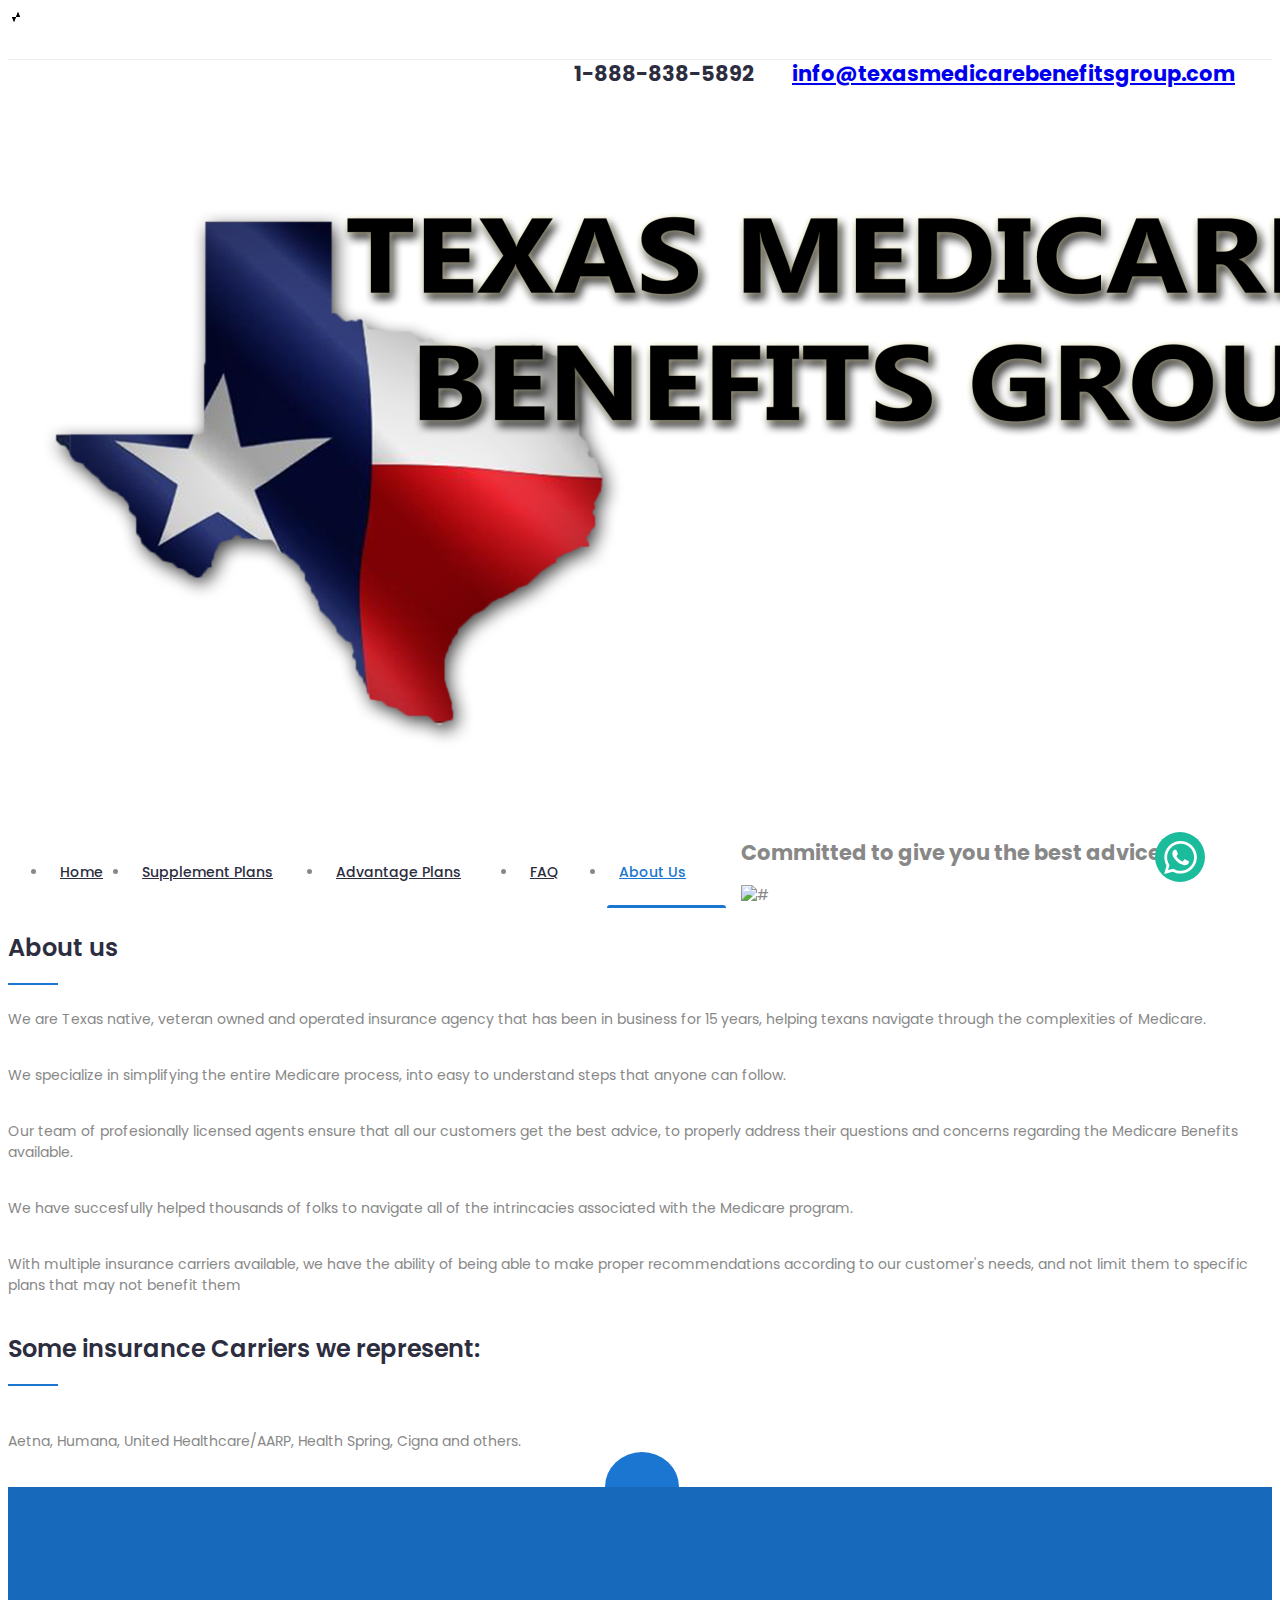
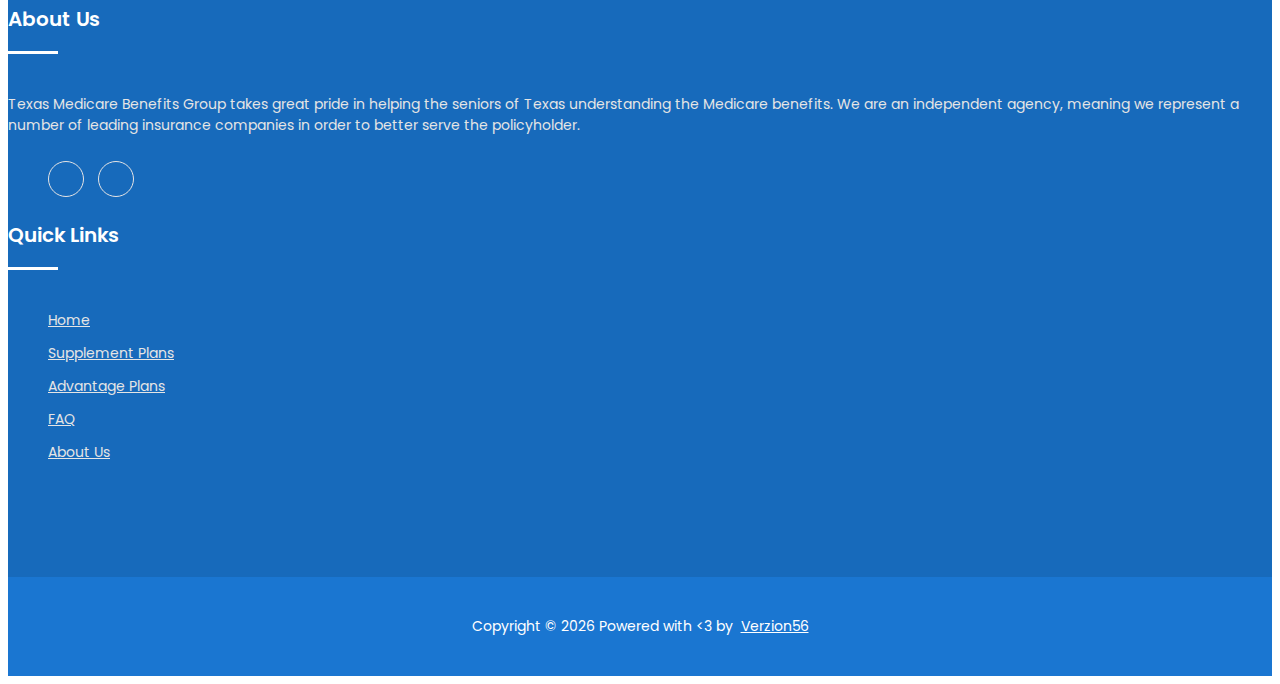
==== commit 074c72aa: "sliders edited" ====
--- a/about.html
+++ b/about.html
@@ -160,22 +160,17 @@
   					<!-- Start Choose Left -->
   					<div class="choose-left">
   						<h3>About us</h3>
-  						<p class="text-justify">Texas Medicare Benefits Group takes great pride in helping the seniors
-  							of Texas understanding the Medicare benefits. We are an independent agency, meaning we
-  							represent a number of leading insurance companies in order to better serve the policyholder.
+  						<p class="text-justify">We are Texas native, veteran owned and operated insurance agency that has been in business for 15 years,
+                helping texans navigate through the complexities of Medicare.
   						</p>
-  						<p class="text-justify">Our team of professional licensed agents ensures that all our customers
-  							get the best advice, to properly address their questions and concerns regarding the Medicare
-  							benefits available and consistent for each individual. We have successfully helped hundreds
-  							of people with difficulties and concerns that have prevented many from selecting plans that
-  							are not appropriate based on their needs.</p>
-  						<p class="text-justify">With multiple alternatives, we have the great advantage of being able to
-  							make proper recommendations according to our customer’s needs and not limit them to specific
-  							plans that may not completely fulfill their needs.</p>
+  						<p class="text-justify">We specialize in simplifying the entire Medicare process, into easy to understand steps that anyone can follow.</p>
+  						<p class="text-justify">Our team of profesionally licensed agents ensure that all our customers get the best advice, to properly address their questions and concerns regarding the Medicare Benefits available. </p>
+              <p class="text-justify">We have succesfully helped thousands of folks to navigate all of the intrincacies associated with the Medicare program.</p>
+              <p class="text-justify">With multiple insurance carriers available, we have the ability of being able to make proper recommendations according to our customer's needs, and not limit them to specific plans that may not benefit them</p>
+
   						<p>
   							<h3>Some insurance Carriers we represent: </h3><br>
-  							Aetna, Humana, Mutual Of Omaha, United Healthcare/AARP, United of Omaha, Health Spring, Care
-  							Improvement Plus and others.
+  							Aetna, Humana, United Healthcare/AARP, Health Spring, Cigna and others.
   						</p>
   					</div>
   					<!-- End Choose Left -->
@@ -232,7 +227,7 @@
                 <div class="row">
                   <div class="col-lg-10 col-md-10 ml-3 col-12">
                     <ul>
-                      <li class="active"><a href="index.hml">Home</a>
+                      <li class="active"><a href="index.html">Home</a>
                       </li>
                       <li><a href="supplement.html">Supplement Plans</a></li>
                       <li><a href="advantage.html">Advantage Plans</a></li>
--- a/style.css
+++ b/style.css
@@ -774,7 +774,7 @@
 	text-align: left;
 	z-index:3;
 	border-radius:5px;
-	background:#1A76D1;
+	background: white;
 	 -webkit-transition: all .3s ease-out 0s;
     -moz-transition: all .3s ease-out 0s;
     -ms-transition: all .3s ease-out 0s;
@@ -797,7 +797,8 @@
     margin: 0 auto;
     width: 80%;
     height: 90%;
-    background:#1A76D1;
+    background: white;
+
     opacity: 0;
     filter: blur(10px);
     -webkit-transition: all .3s ease-out 0s;
@@ -836,15 +837,16 @@
 	font-weight:600;
 	display:inline-block;
 	text-transform:capitalize;
-	color:#fff;
+	color: black;
 	margin-top:13px;
 }
 .schedule .single-schedule p{
-	color:#fff;
+	/* color:#fff; */
+  color: black;
 	margin-top:22px;
 }
 .schedule .single-schedule a {
-	color: #fff;
+  color: black;
 	margin-top: 25px;
 	font-weight: 500;
 	display: inline-block;
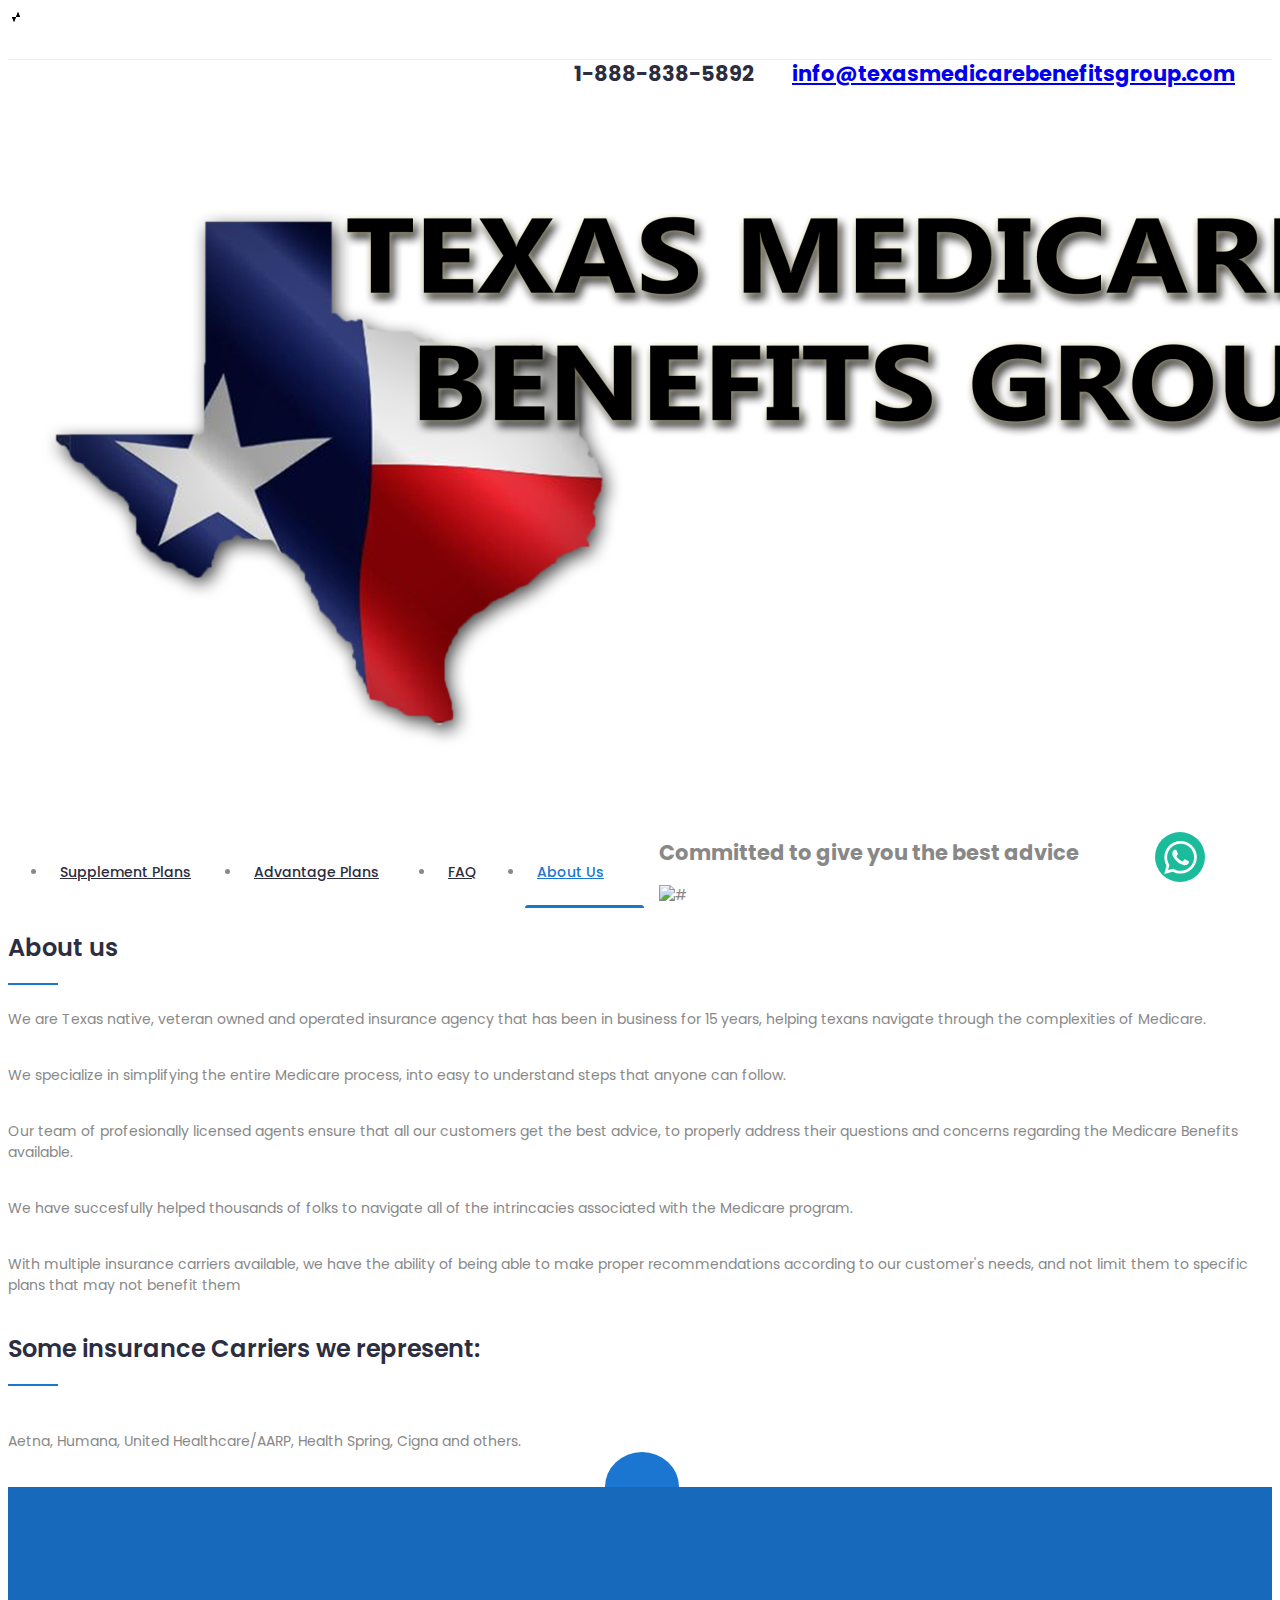
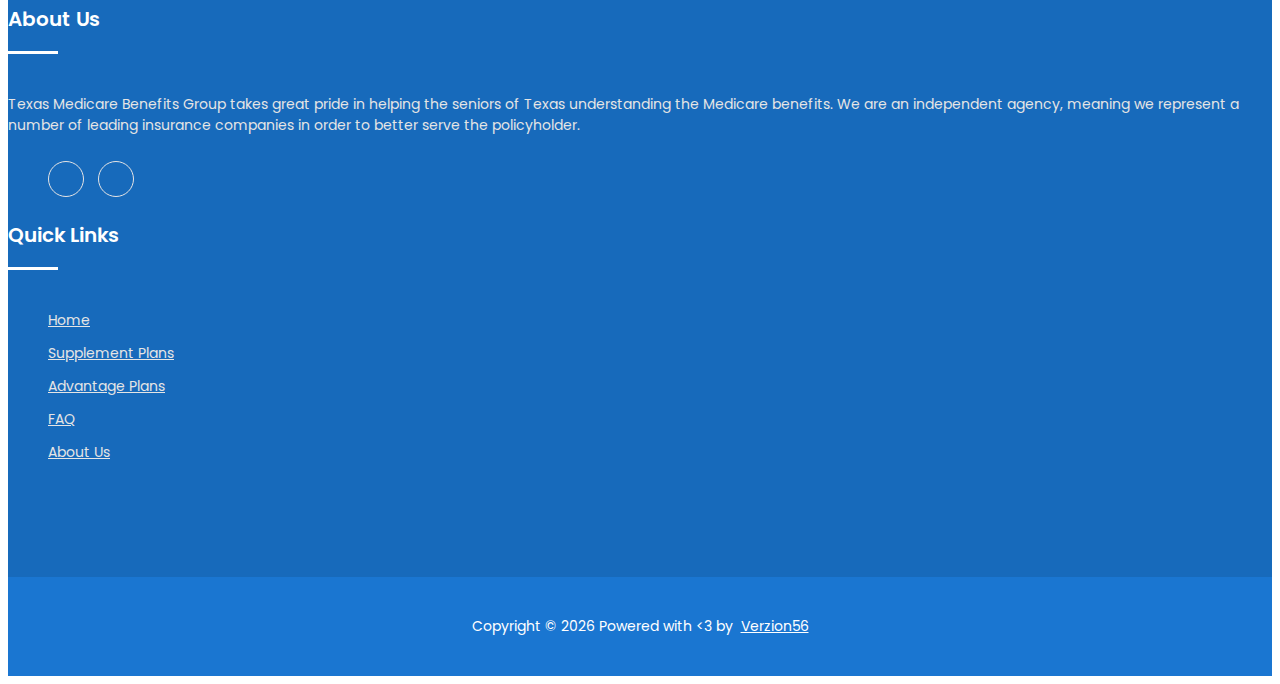
==== commit c505284d: "home tab deleted" ====
--- a/about.html
+++ b/about.html
@@ -117,8 +117,6 @@
                 <div class="main-menu">
                   <nav class="navigation">
                     <ul class="nav menu text-center">
-                      <li><a href="index.html">Home</a>
-                      </li>
                       <li><a href="supplement.html" style="width: 155px;">Supplement Plans</a></li>
                       <li><a href="advantage.html" style="width: 155px;">Advantage Plans</a></li>
                       <li><a href="faq.html" style="width: 50px;">FAQ</a></li>
